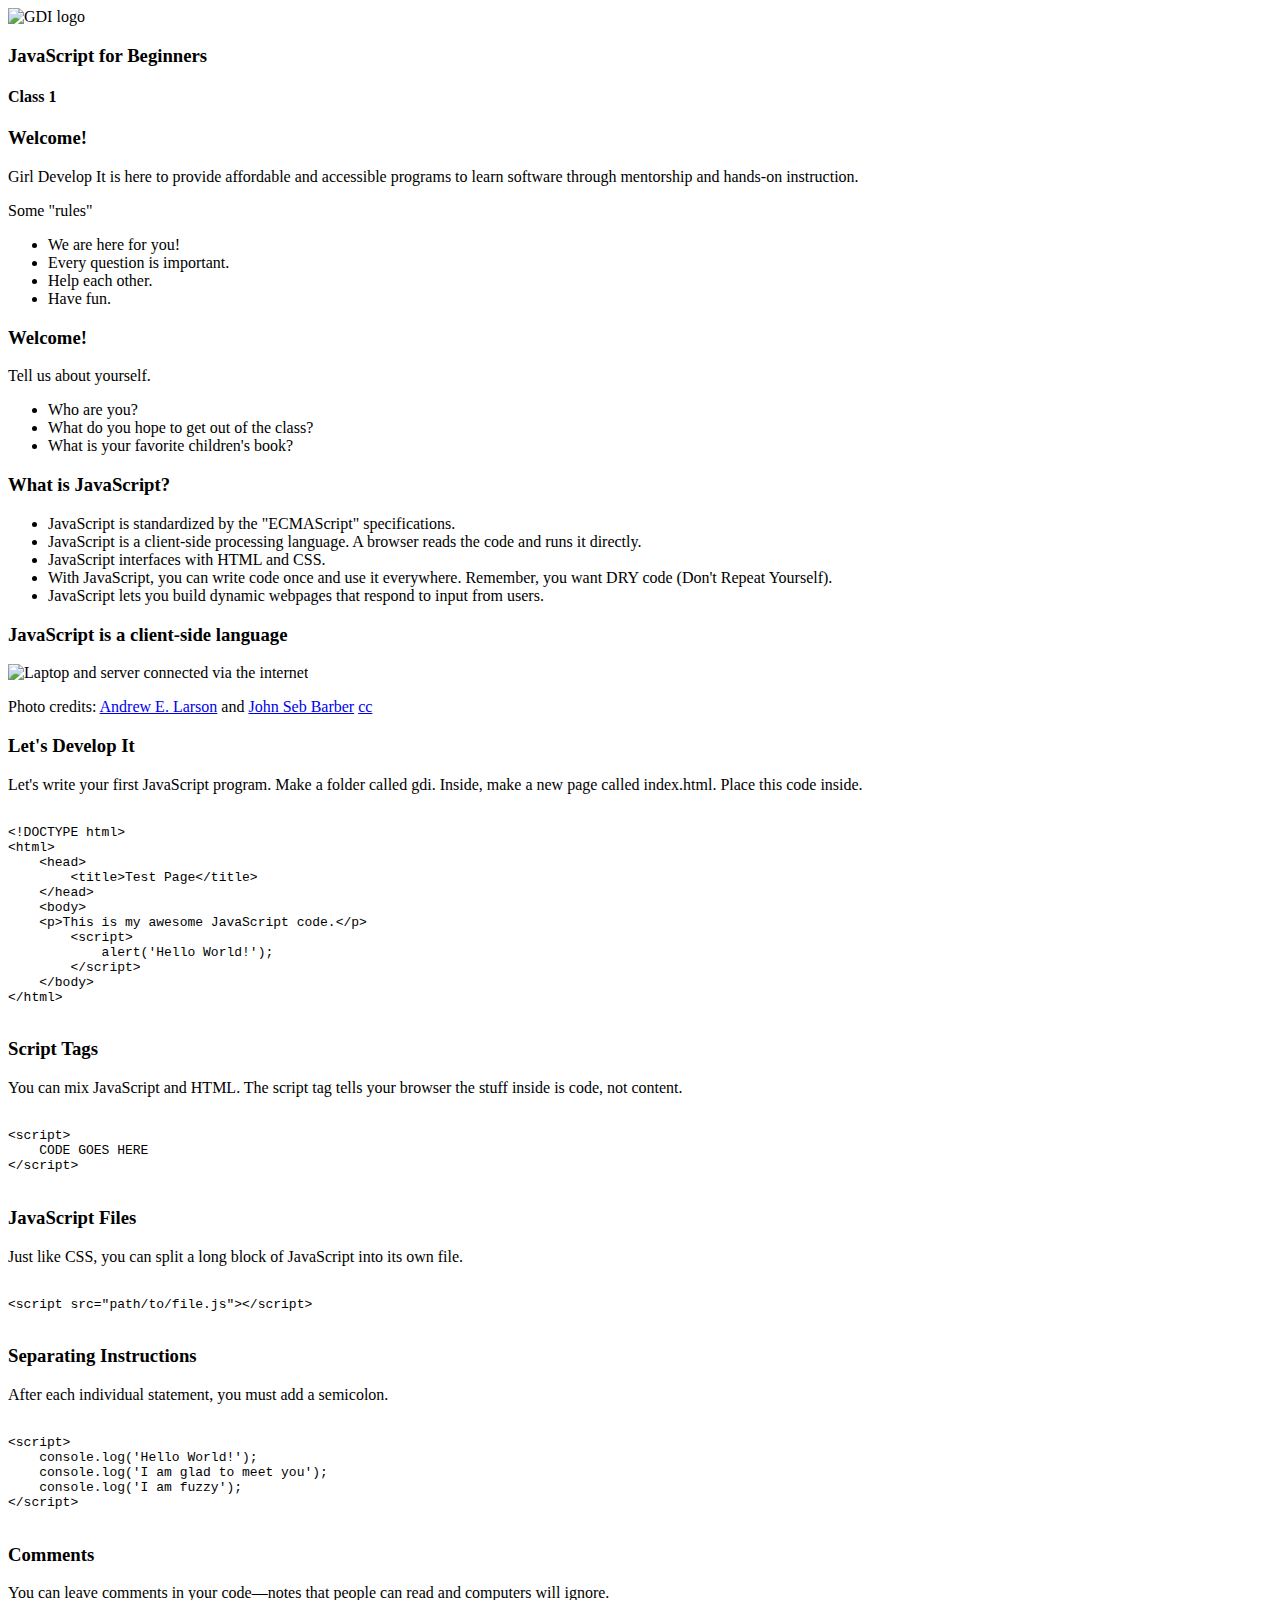
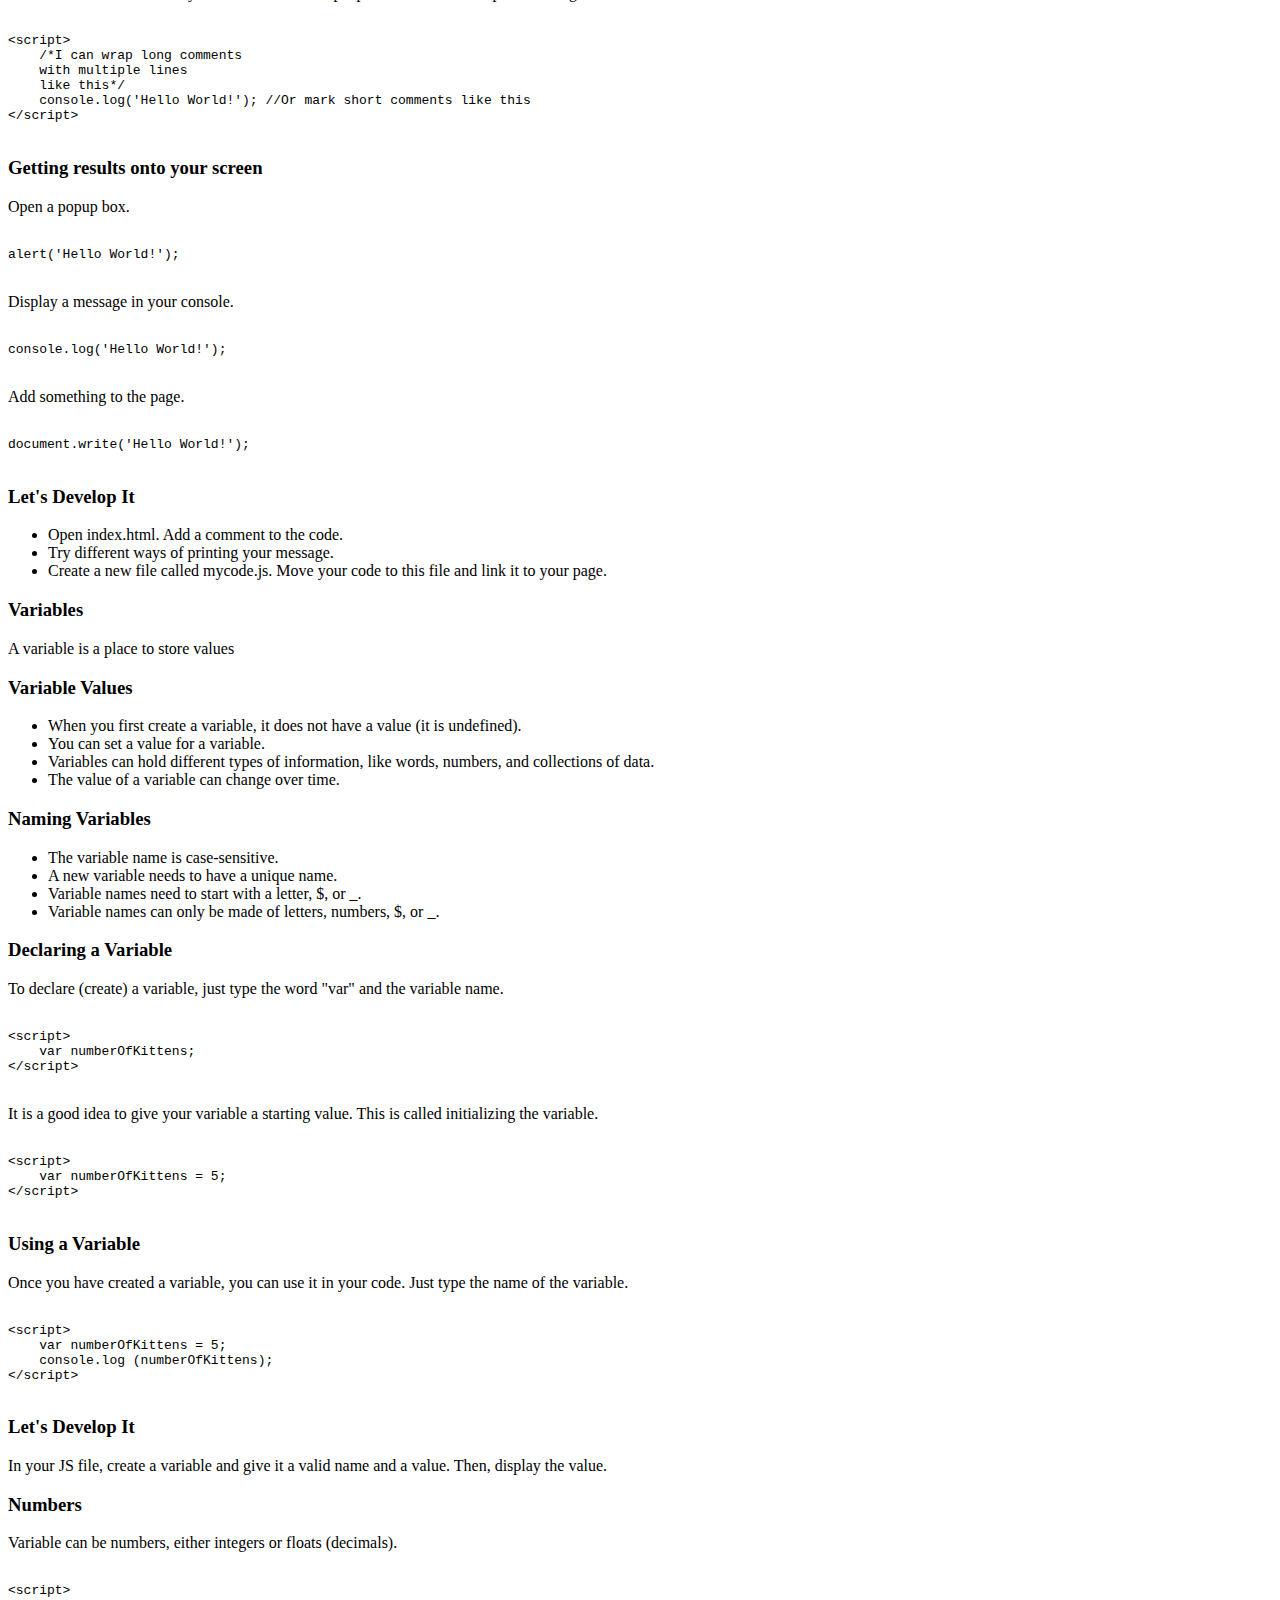
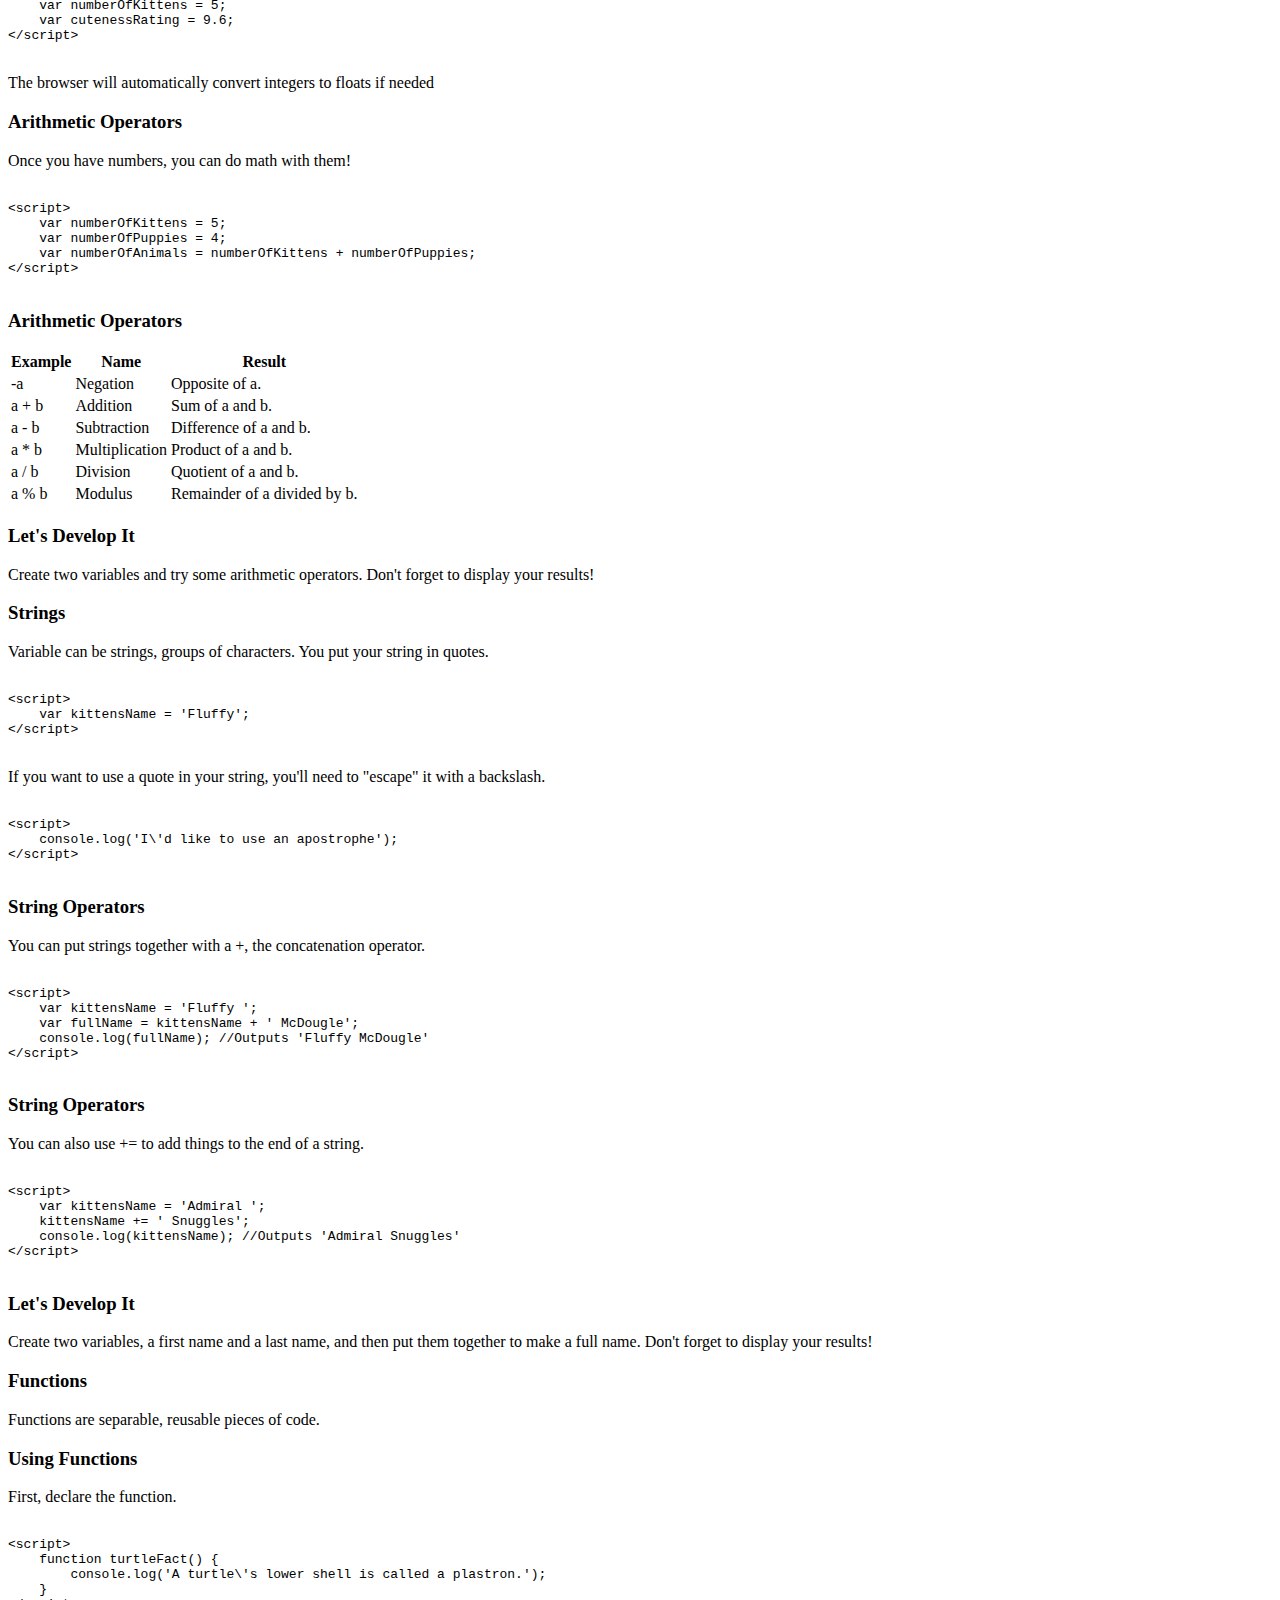
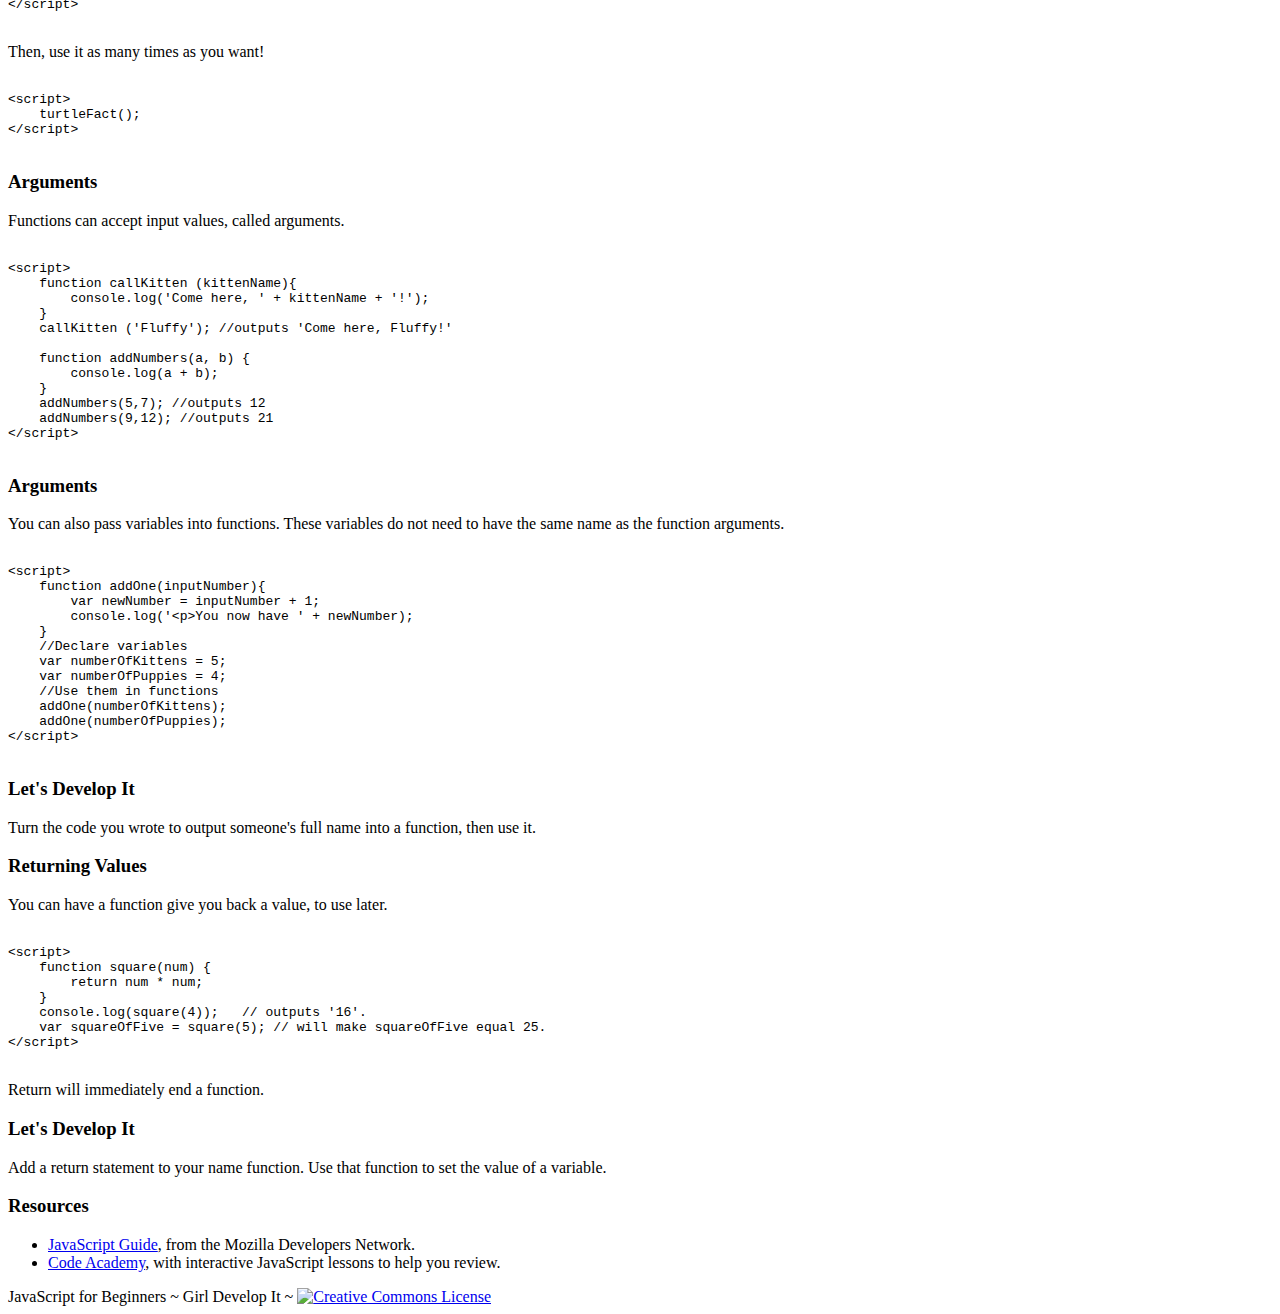
==== class1.html @ 1379e07a "Fix path reference to html5shiv.js" ====
<!doctype html>
<html lang="en">

	<head>
		<meta charset="utf-8">

		<title>Class 1 ~ JavaScript for Beginners ~ Girl Develop It</title>

		<meta name="description" content="This is an introduction to JavaScript curriculum, developed by Sylvia Richardson for the Raleigh/Durham chapter.

        The course is meant to be taught in 4 two-hour sections. Each of the slides and practice files are customizable according to the needs of a given class or audience.">
		<meta name="author" content="Girl Develop It">

		<meta name="apple-mobile-web-app-capable" content="yes" />
		<meta name="apple-mobile-web-app-status-bar-style" content="black-translucent" />

		<link rel="stylesheet" href="reveal/css/reveal.css">
		<link rel="stylesheet" href="reveal/css/theme/gdisunny.css" id="theme">
		<link rel="stylesheet" href="css/custom.css">

		<!-- For syntax highlighting -->
        <!-- light editor--><link rel="stylesheet" href="reveal/lib/css/light.css">
        <!-- dark editor<link rel="stylesheet" href="reveal/lib/css/dark.css">-->

		<!-- If use the PDF print sheet so students can print slides-->
		
		<link rel="stylesheet" href="reveal/css/print/pdf.css" type="text/css" media="print">

		<!--[if lt IE 9]>
		<script src="reveal/lib/js/html5shiv.js"></script>
		<![endif]-->
	</head>

	<body>

		<div class="reveal">
		<!-- Any section element inside of this container is displayed as a slide -->
		<div class="slides">
        <!-- Opening slide -->
            <section>
                <img src="images/gdi_logo_badge.png" alt="GDI logo">
                <h3>JavaScript for Beginners</h3>
                <h4>Class 1</h4>
            </section>
                
        
            <section>
              <h3>Welcome!</h3>
              <div class = "left-align">
              <p>Girl Develop It is here to provide affordable and accessible programs to learn software through mentorship and hands-on instruction.</p>
              <p class ="green">Some "rules"</p>
              <ul>
                <li>We are here for you!</li>
                <li>Every question is important.</li>
                <li>Help each other.</li>
                <li>Have fun.</li>
              </ul>
              </div>
            </section>
            
            <section>
              <h3>Welcome!</h3>
              <div class = "left-align">
              <p class = "blue">Tell us about yourself.</p>
              <ul>
                <li>Who are you?</li>
                <li>What do you hope to get out of the class?</li>
                <li>What is your favorite children's book?</li>
              </ul>
              </div>
            </section>
        
            <section>
                <h3>What is JavaScript?</h3>
                <ul>
                    <li>JavaScript is standardized by the "ECMAScript" specifications.</li>
                    <li>JavaScript is a client-side processing language. A browser reads the code and runs it directly.</li>
                    <li>JavaScript interfaces with HTML and CSS.</li>
                    <li>With JavaScript, you can write code once and use it everywhere. Remember, you want DRY code (Don't Repeat Yourself).</li>
                    <li>JavaScript lets you build dynamic webpages that respond to input from users.</li>
                </ul>
            </section>
            <section>
                <h3>JavaScript is a client-side language</h3>
                <img src="images/client-server.jpg" alt="Laptop and server connected via the internet"/>
				<p class="credit">Photo credits: <a href="http://www.flickr.com/photos/papalars/5210226441/" target="_blank">Andrew E. Larson</a> and <a href="http://www.flickr.com/photos/johnseb/3425464/" target="_blank">John Seb Barber</a> <a href="http://creativecommons.org/licenses/by-nc/2.0/" target="_blank">cc</a></p>
            </section>
            <section>
                <h3>Let's Develop It</h3>
                <p>Let's write your first JavaScript program. Make a folder called gdi. Inside, make a new page called index.html. Place this code inside.</p>
                <pre><code>
&lt;!DOCTYPE html&gt;
&lt;html&gt;
    &lt;head&gt;
        &lt;title&gt;Test Page&lt;/title&gt;
    &lt;/head&gt;
    &lt;body&gt;
    &lt;p&gt;This is my awesome JavaScript code.&lt;/p&gt;
        &lt;script&gt;
            alert('Hello World!');
        &lt;/script&gt;
    &lt;/body&gt;
&lt;/html&gt;
				</code></pre>
            </section>
       
            <section>
                <h3>Script Tags</h3>
                <p>You can mix JavaScript and HTML. The script tag tells your browser the stuff inside is code, not content.</p>
                <pre><code>
&lt;script&gt;
    CODE GOES HERE
&lt;/script&gt;
				</code></pre>
            </section>
            <section>
                <h3>JavaScript Files</h3>
                <p>Just like CSS, you can split a long block of JavaScript into its own file. </p>
                <pre><code>
&lt;script src="path/to/file.js"&gt;&lt;/script&gt;
				</code></pre>
            </section>
            <section>
                <h3>Separating Instructions</h3>
                <p>After each individual statement, you must add a semicolon.</p>
                <pre><code>
&lt;script&gt;
    console.log('Hello World!');
    console.log('I am glad to meet you');
    console.log('I am fuzzy');
&lt;/script&gt;
				</code></pre>
            </section>
            <section>
                <h3>Comments</h3>
                <p>You can leave comments in your code&mdash;notes that people can read and computers will ignore.</p>
                <pre><code>
&lt;script&gt;
    /*I can wrap long comments 
    with multiple lines 
    like this*/
    console.log('Hello World!'); //Or mark short comments like this
&lt;/script&gt;
				</code></pre>
            </section>
            <section>
                <h3>Getting results onto your screen</h3>
                <p>Open a popup box.</p>
                <pre><code>
alert('Hello World!');
				</code></pre>
                <p>Display a message in your console.</p>
                <pre><code>
console.log('Hello World!');
				</code></pre>
                <p>Add something to the page.</p>
                <pre><code>
document.write('Hello World!');
				</code></pre>
            </section>
            <section>
                <h3>Let's Develop It</h3>
                <ul>
                    <li>Open index.html. Add a comment to the code.</li>
                    <li>Try different ways of printing your message.</li>
                    <li>Create a new file called mycode.js. Move your code to this file and link it to your page.</li>
                </ul>
            </section>
       
            <section>
				<h3>Variables</h3>
                <p>A variable is a place to store values</p>			
			</section>
            <section>
				<h3>Variable Values</h3>
                <ul>
                    <li>When you first create a variable, it does not have a value (it is undefined).</li>
                    <li>You can set a value for a variable.</li>
                    <li>Variables can hold different types of information, like words, numbers, and collections of data.</li>
                    <li>The value of a variable can change over time.</li>
                </ul>
			</section>
            <section>
				<h3>Naming Variables</h3>
                <ul>
                    <li>The variable name is case-sensitive.</li>
                    <li>A new variable needs to have a unique name.</li>
                    <li>Variable names need to start with a letter, $, or _.</li>
                    <li>Variable names can only be made of letters, numbers, $, or _.</li>
                </ul>
			</section>
            <section>
				<h3>Declaring a Variable</h3>
                <p>To declare (create) a variable, just type the word "var" and the variable name.</p>
                <pre><code>
&lt;script&gt;
    var numberOfKittens;
&lt;/script&gt;
				</code></pre>
                <p>It is a good idea to give your variable a starting value. This is called initializing the variable.</p>
                <pre><code>
&lt;script&gt;
    var numberOfKittens = 5;
&lt;/script&gt;
				</code></pre> 
			</section>
            <section>
				<h3>Using a Variable</h3>
                <p>Once you have created a variable, you can use it in your code. Just type the name of the variable.</p>
                <pre><code>
&lt;script&gt;
    var numberOfKittens = 5;
    console.log (numberOfKittens);
&lt;/script&gt;
				</code></pre>
			</section>
            <section>
				<h3>Let's Develop It</h3>
                <p>In your JS file, create a variable and give it a valid name and a value. Then, display the value.</p> 
			</section>
       
            
            <section>
				<h3>Numbers</h3>
                <p>Variable can be numbers, either integers or floats (decimals).</p>
                <pre><code>
&lt;script&gt;
    var numberOfKittens = 5;
    var cutenessRating = 9.6;
&lt;/script&gt;
				</code></pre>
                <p>The browser will automatically convert integers to floats if needed</p>
			</section>
            
            <section>
				<h3>Arithmetic Operators</h3>
                <p>Once you have numbers, you can do math with them!</p>
                <pre><code>
&lt;script&gt;
    var numberOfKittens = 5;
    var numberOfPuppies = 4;
    var numberOfAnimals = numberOfKittens + numberOfPuppies;
&lt;/script&gt;
				</code></pre>
			</section>
            <section>
				<h3>Arithmetic Operators</h3>
                <table>                
                    <thead>
                      <tr>
                       <th>Example</th>
                       <th>Name</th>
                       <th>Result</th>
                      </tr>
                    </thead>
                    <tbody>
                      <tr>
                       <td>-a</td>
                       <td>Negation</td>
                       <td>Opposite of a.</td>
                      </tr>
                      <tr>
                       <td>a + b</td>
                       <td>Addition</td>
                       <td>Sum of a and b.</td>
                      </tr>
                      <tr>
                       <td>a - b</td>
                       <td>Subtraction</td>
                       <td>Difference of a and b.</td>
                      </tr>
                      <tr>
                       <td>a * b</td>
                       <td>Multiplication</td>
                       <td>Product of a and b.</td>
                      </tr>
                      <tr>
                       <td>a / b</td>
                       <td>Division</td>
                       <td>Quotient of a and b.</td>
                      </tr>
                      <tr>
                       <td>a % b</td>
                       <td>Modulus</td>
                       <td>Remainder of a divided by b.</td>
                      </tr>
                    </tbody>                
                </table>
			</section>
            <section>
				<h3>Let's Develop It</h3>
                <p>Create two variables and try some arithmetic operators. Don't forget to display your results!</p> 
			</section>
      
            <section>
                <h3>Strings</h3>
                <p>Variable can be strings, groups of characters. You put your string in quotes.</p>
                <pre><code>
&lt;script&gt;
    var kittensName = 'Fluffy';
&lt;/script&gt;
				</code></pre>
                <p>If you want to use a quote in your string, you'll need to "escape" it with a backslash.</p>
                <pre><code>
&lt;script&gt;
    console.log('I\'d like to use an apostrophe');
&lt;/script&gt;
				</code></pre>                
            </section>

            <section>
                <h3>String Operators</h3>
                <p>You can put strings together with a +, the concatenation operator.</p>
                <pre><code>
&lt;script&gt;
    var kittensName = 'Fluffy ';
    var fullName = kittensName + ' McDougle';
    console.log(fullName); //Outputs 'Fluffy McDougle'
&lt;/script&gt;
				</code></pre>
            </section>
            <section>
                <h3>String Operators</h3>
                <p>You can also use += to add things to the end of a string.</p>
                <pre><code>
&lt;script&gt;
    var kittensName = 'Admiral ';
    kittensName += ' Snuggles';
    console.log(kittensName); //Outputs 'Admiral Snuggles'
&lt;/script&gt;
				</code></pre>
            </section>

            <section>
				<h3>Let's Develop It</h3>
                <p>Create two variables, a first name and a last name, and then put them together to make a full name. Don't forget to display your results!</p> 
			</section>

            <section>
                <h3>Functions</h3>
                <p>Functions are separable, reusable pieces of code. 
    
            </section>
            <section>
                <h3>Using Functions</h3>
                <p>First, declare the function.</p>
                <pre><code>
&lt;script&gt;
    function turtleFact() {
        console.log('A turtle\'s lower shell is called a plastron.');
    }
&lt;/script&gt;
				</code></pre>
                <p>Then, use it as many times as you want!</p>
                <pre><code>
&lt;script&gt;
    turtleFact();
&lt;/script&gt;
				</code></pre>                
            </section>
            <section>
                <h3>Arguments</h3>
                <p>Functions can accept input values, called arguments.</p>
                <pre><code>
&lt;script&gt;
    function callKitten (kittenName){
        console.log('Come here, ' + kittenName + '!');
    }
    callKitten ('Fluffy'); //outputs 'Come here, Fluffy!'
    
    function addNumbers(a, b) {
        console.log(a + b);
    }
    addNumbers(5,7); //outputs 12
    addNumbers(9,12); //outputs 21
&lt;/script&gt;
				</code></pre>             
            </section>
            <section>
                <h3>Arguments</h3>
                <p>You can also pass variables into functions. These variables do not need to have the same name as the function arguments.</p>
                <pre><code>
&lt;script&gt;
    function addOne(inputNumber){
        var newNumber = inputNumber + 1;
        console.log('&lt;p&gt;You now have ' + newNumber);
    }
    //Declare variables
    var numberOfKittens = 5;
    var numberOfPuppies = 4;
    //Use them in functions
    addOne(numberOfKittens);
    addOne(numberOfPuppies);    
&lt;/script&gt;
				</code></pre>             
            </section>
            <section>
				<h3>Let's Develop It</h3>
                <p>Turn the code you wrote to output someone's full name into a function, then use it.</p> 
			</section>
            <section>
                <h3>Returning Values</h3>
                <p>You can have a function give you back a value, to use later.</p>
                <pre><code>
&lt;script&gt;
    function square(num) {
        return num * num;
    }
    console.log(square(4));   // outputs '16'.
    var squareOfFive = square(5); // will make squareOfFive equal 25.
&lt;/script&gt;
				</code></pre>
                <p>Return will immediately end a function.</p>
            </section>
            <section>
				<h3>Let's Develop It</h3>
                <p>Add a return statement to your name function. Use that function to set the value of a variable.</p> 
			</section>
			
			<section>
				<h3>Resources</h3>
					<ul>
						<li><a href="https://developer.mozilla.org/en-US/docs/Web/JavaScript/Guide" target="_blank">JavaScript Guide</a>, from the Mozilla Developers Network.</li>
						<li><a href="http://www.codecademy.com/tracks/javascript" target="_blank">Code Academy</a>, with interactive JavaScript lessons to help you review.</li>
					</ul>
			</section>

 
			</div><!-- Close .slides -->
  		<footer>
        <div class="copyright">
          JavaScript for Beginners ~ Girl Develop It ~
          <a rel="license" href="http://creativecommons.org/licenses/by-nc/3.0/deed.en_US"><img alt="Creative Commons License" style="border-width:0" src="http://i.creativecommons.org/l/by-nc/3.0/80x15.png" /></a>
        </div><!-- Close .copyright -->
      </footer>
    </div><!-- Close .reveal -->


		<script src="reveal/lib/js/head.min.js"></script>
		<script src="reveal/js/reveal.min.js"></script>

		<script>

			// Full list of configuration options available here:
			// https://github.com/hakimel/reveal.js#configuration
			Reveal.initialize({
				controls: true,
				progress: true,
				history: true,
                touch: true,

				theme: Reveal.getQueryHash().theme, // available themes are in /css/theme
				transition: Reveal.getQueryHash().transition || 'linear', // default/cube/page/concave/zoom/linear/none

				// Optional libraries used to extend on reveal.js
				dependencies: [
					{ src: 'reveal/lib/js/classList.js', condition: function() { return !document.body.classList; } },
					{ src: 'reveal/plugin/markdown/showdown.js', condition: function() { return !!document.querySelector( '[data-markdown]' ); } },
					{ src: 'reveal/plugin/markdown/markdown.js', condition: function() { return !!document.querySelector( '[data-markdown]' ); } },
					{ src: 'reveal/plugin/highlight/highlight.js', async: true, callback: function() { hljs.initHighlightingOnLoad(); } },
					{ src: 'reveal/plugin/zoom-js/zoom.js', async: true, condition: function() { return !!document.body.classList; } },
					{ src: 'reveal/plugin/notes/notes.js', async: true, condition: function() { return !!document.body.classList; } }
				]
			});

		</script>

	</body>
</html>
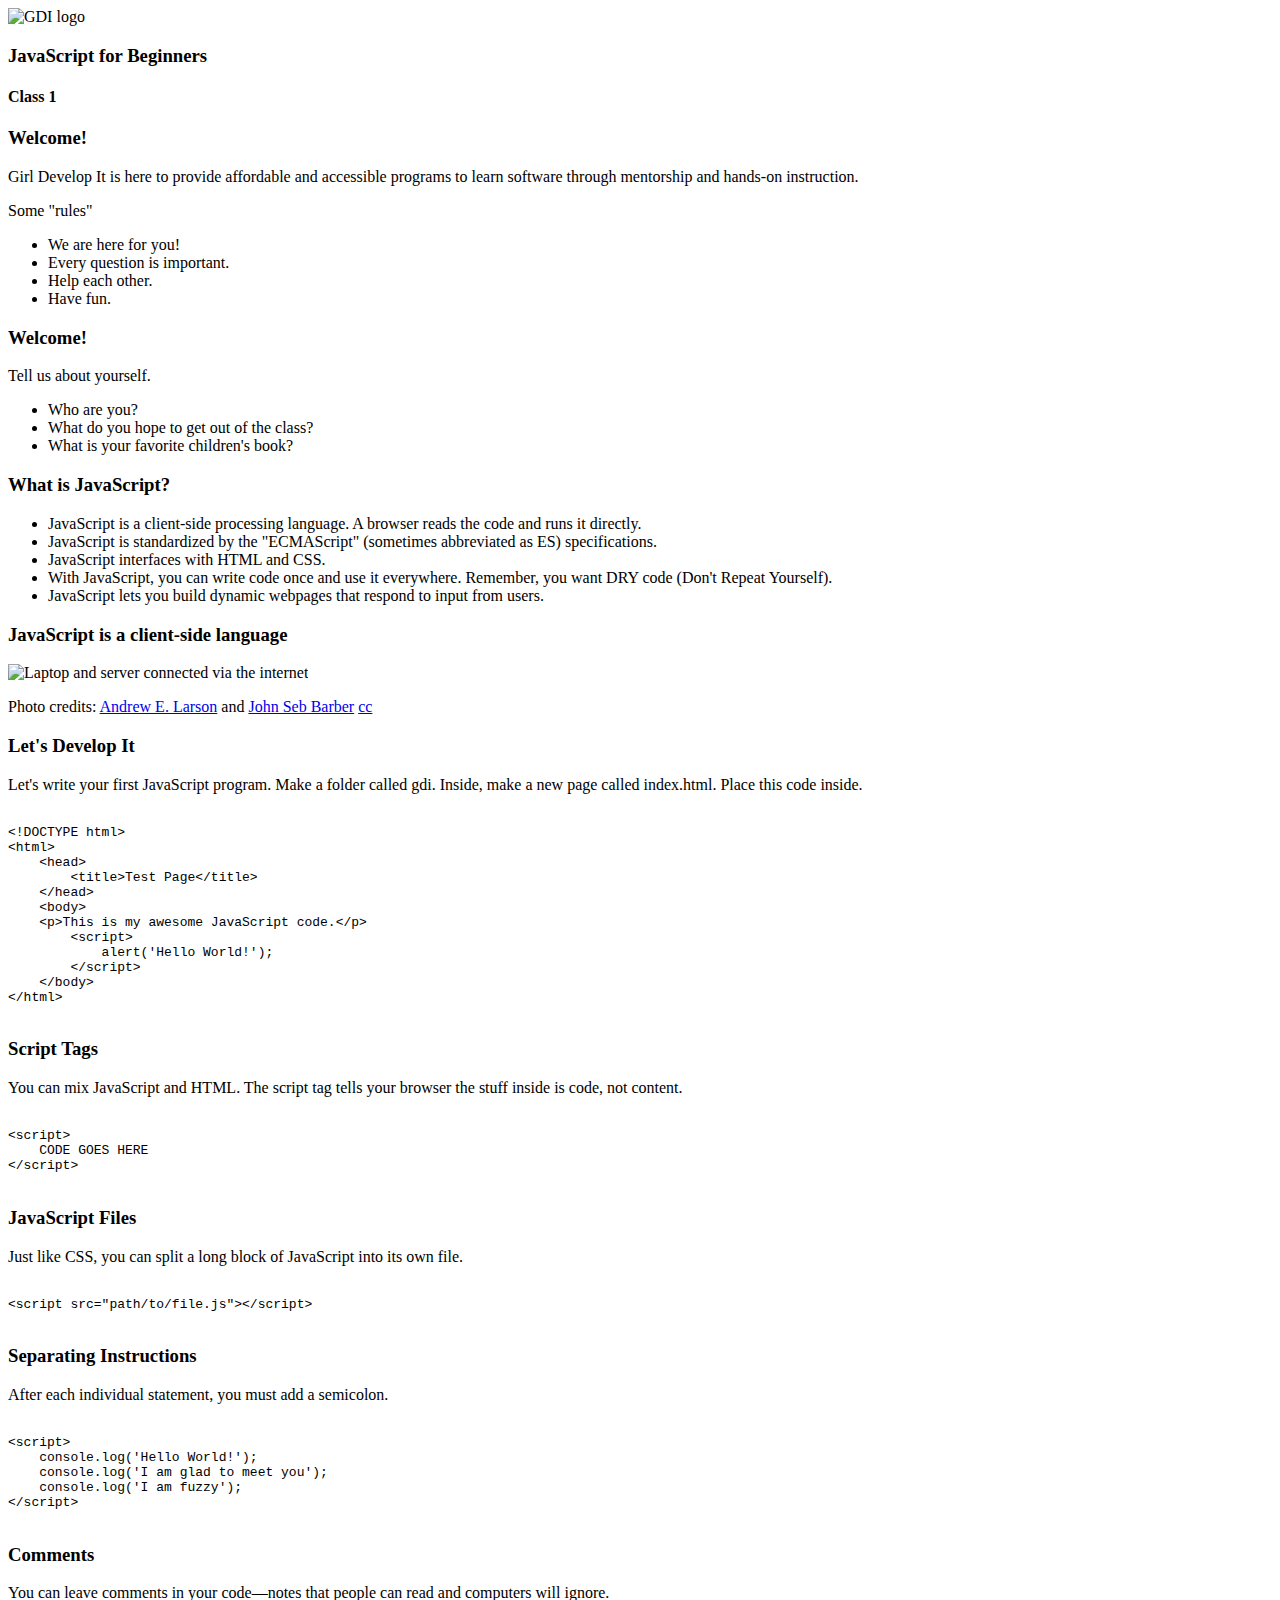
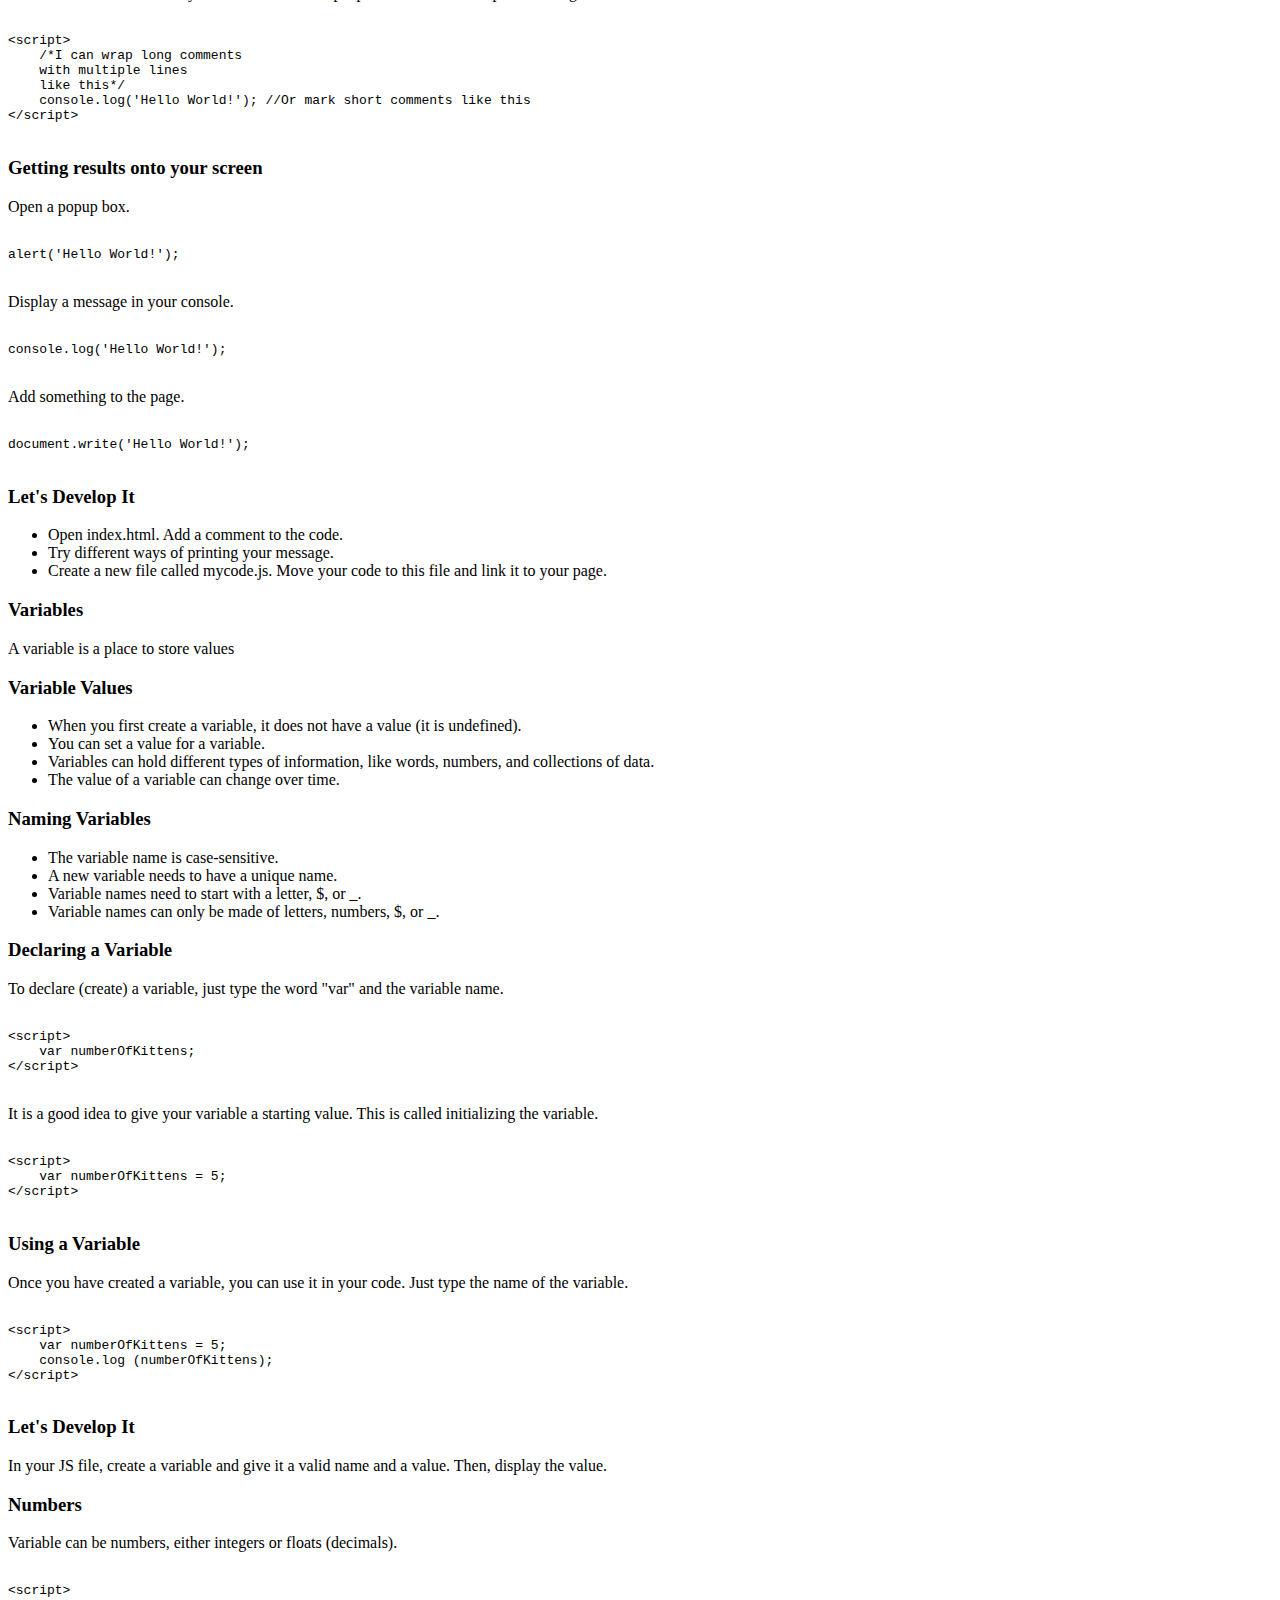
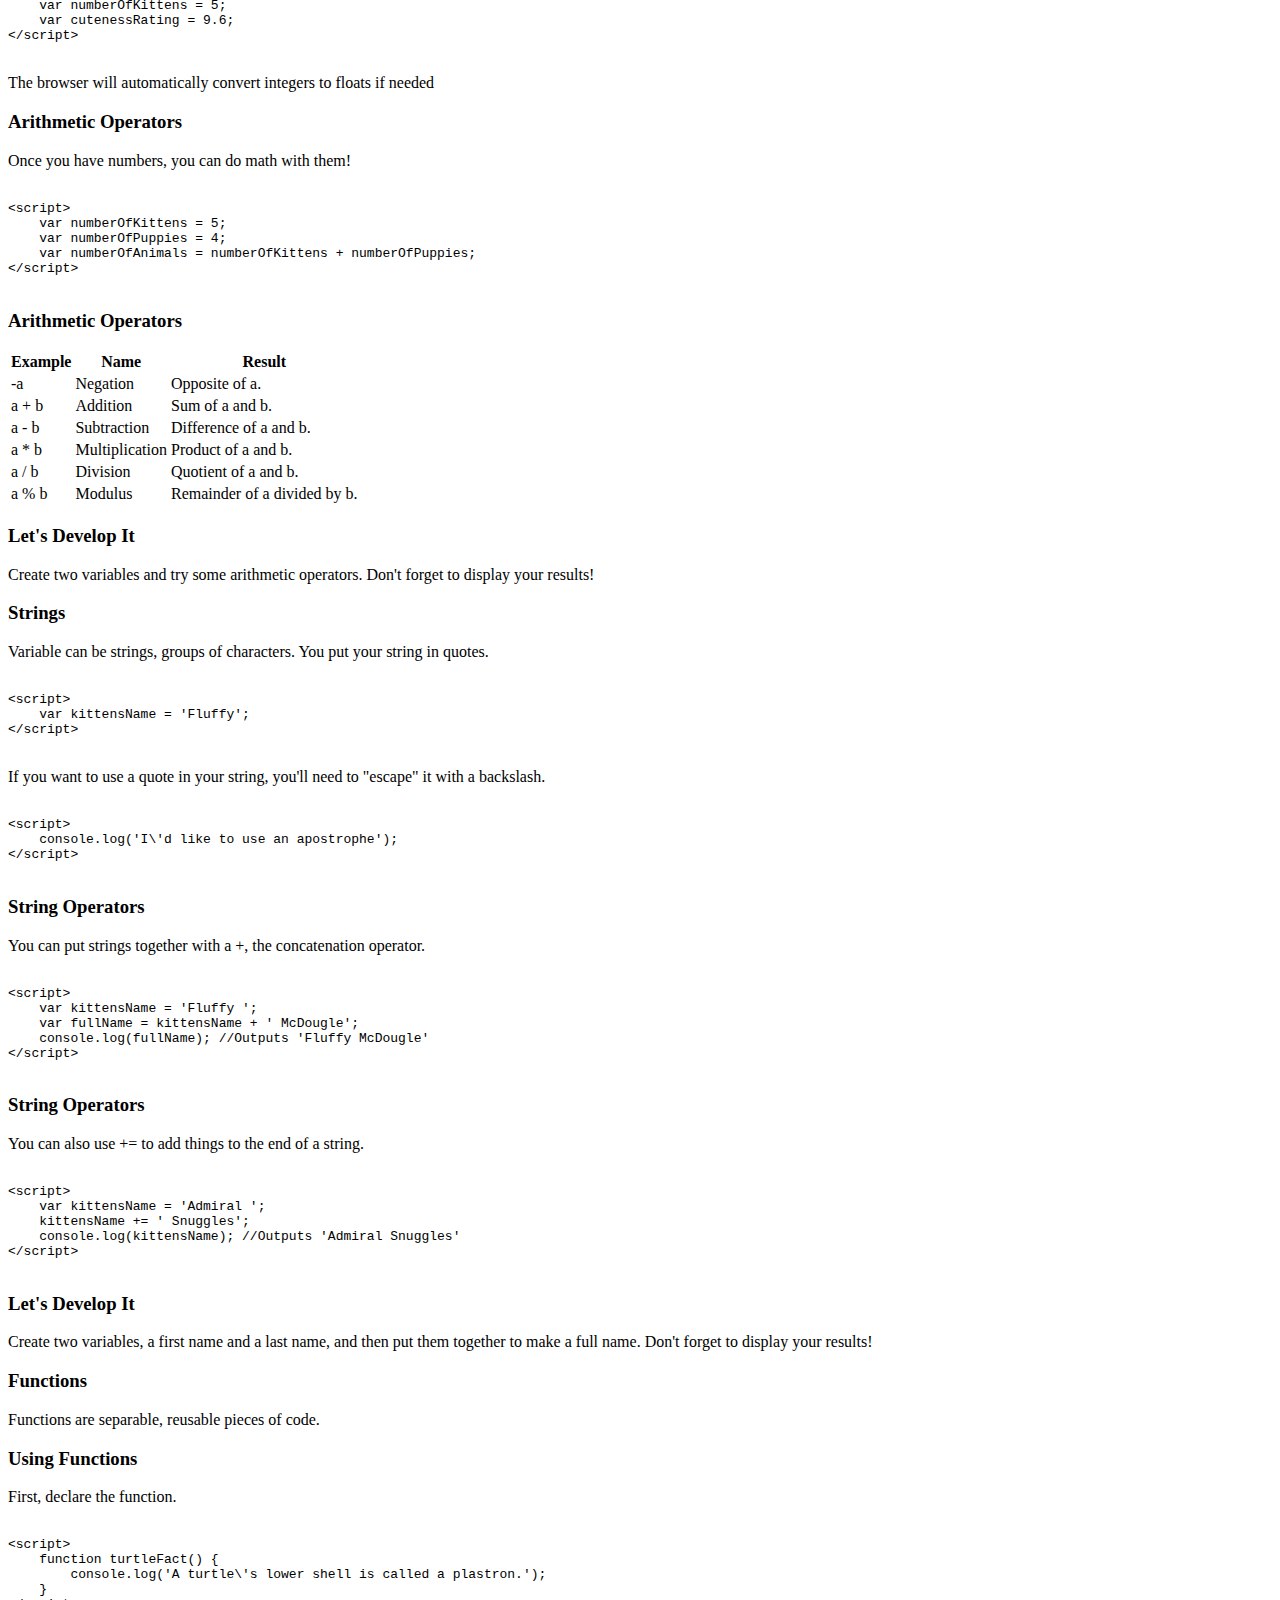
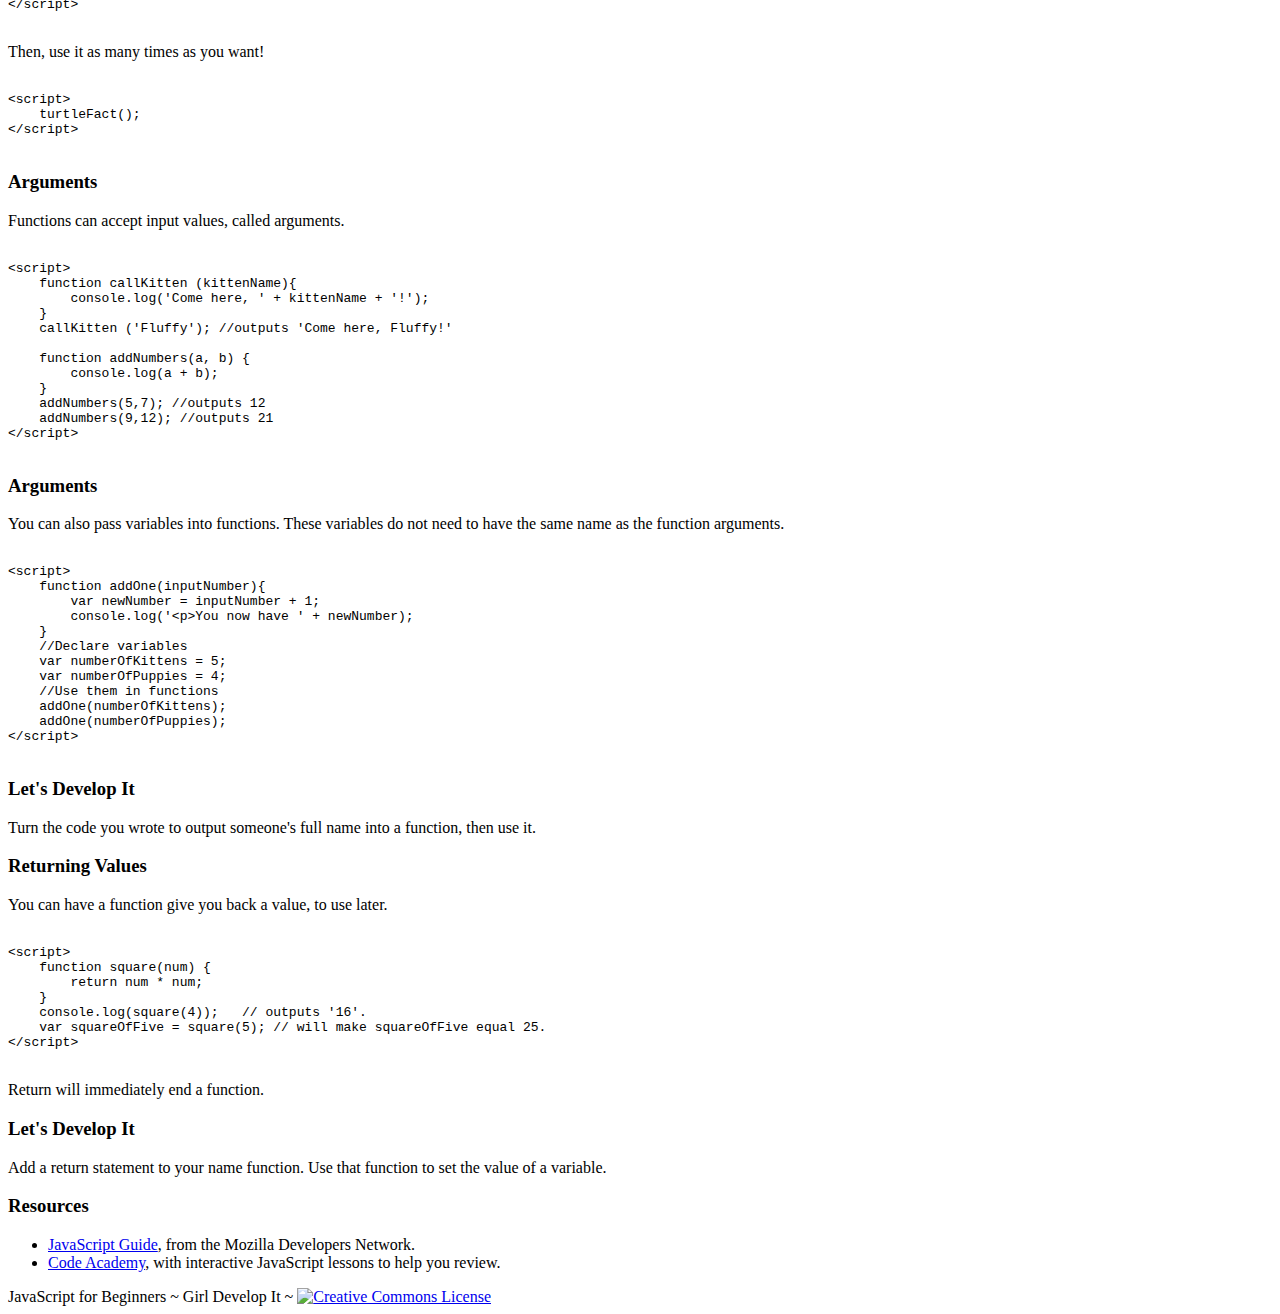
==== commit 6f220b0f: "Note on ES abbreviation." ====
--- a/class1.html
+++ b/class1.html
@@ -73,8 +73,8 @@
             <section>
                 <h3>What is JavaScript?</h3>
                 <ul>
-                    <li>JavaScript is standardized by the "ECMAScript" specifications.</li>
                     <li>JavaScript is a client-side processing language. A browser reads the code and runs it directly.</li>
+                    <li>JavaScript is standardized by the "ECMAScript" (sometimes abbreviated as ES) specifications.</li>
                     <li>JavaScript interfaces with HTML and CSS.</li>
                     <li>With JavaScript, you can write code once and use it everywhere. Remember, you want DRY code (Don't Repeat Yourself).</li>
                     <li>JavaScript lets you build dynamic webpages that respond to input from users.</li>
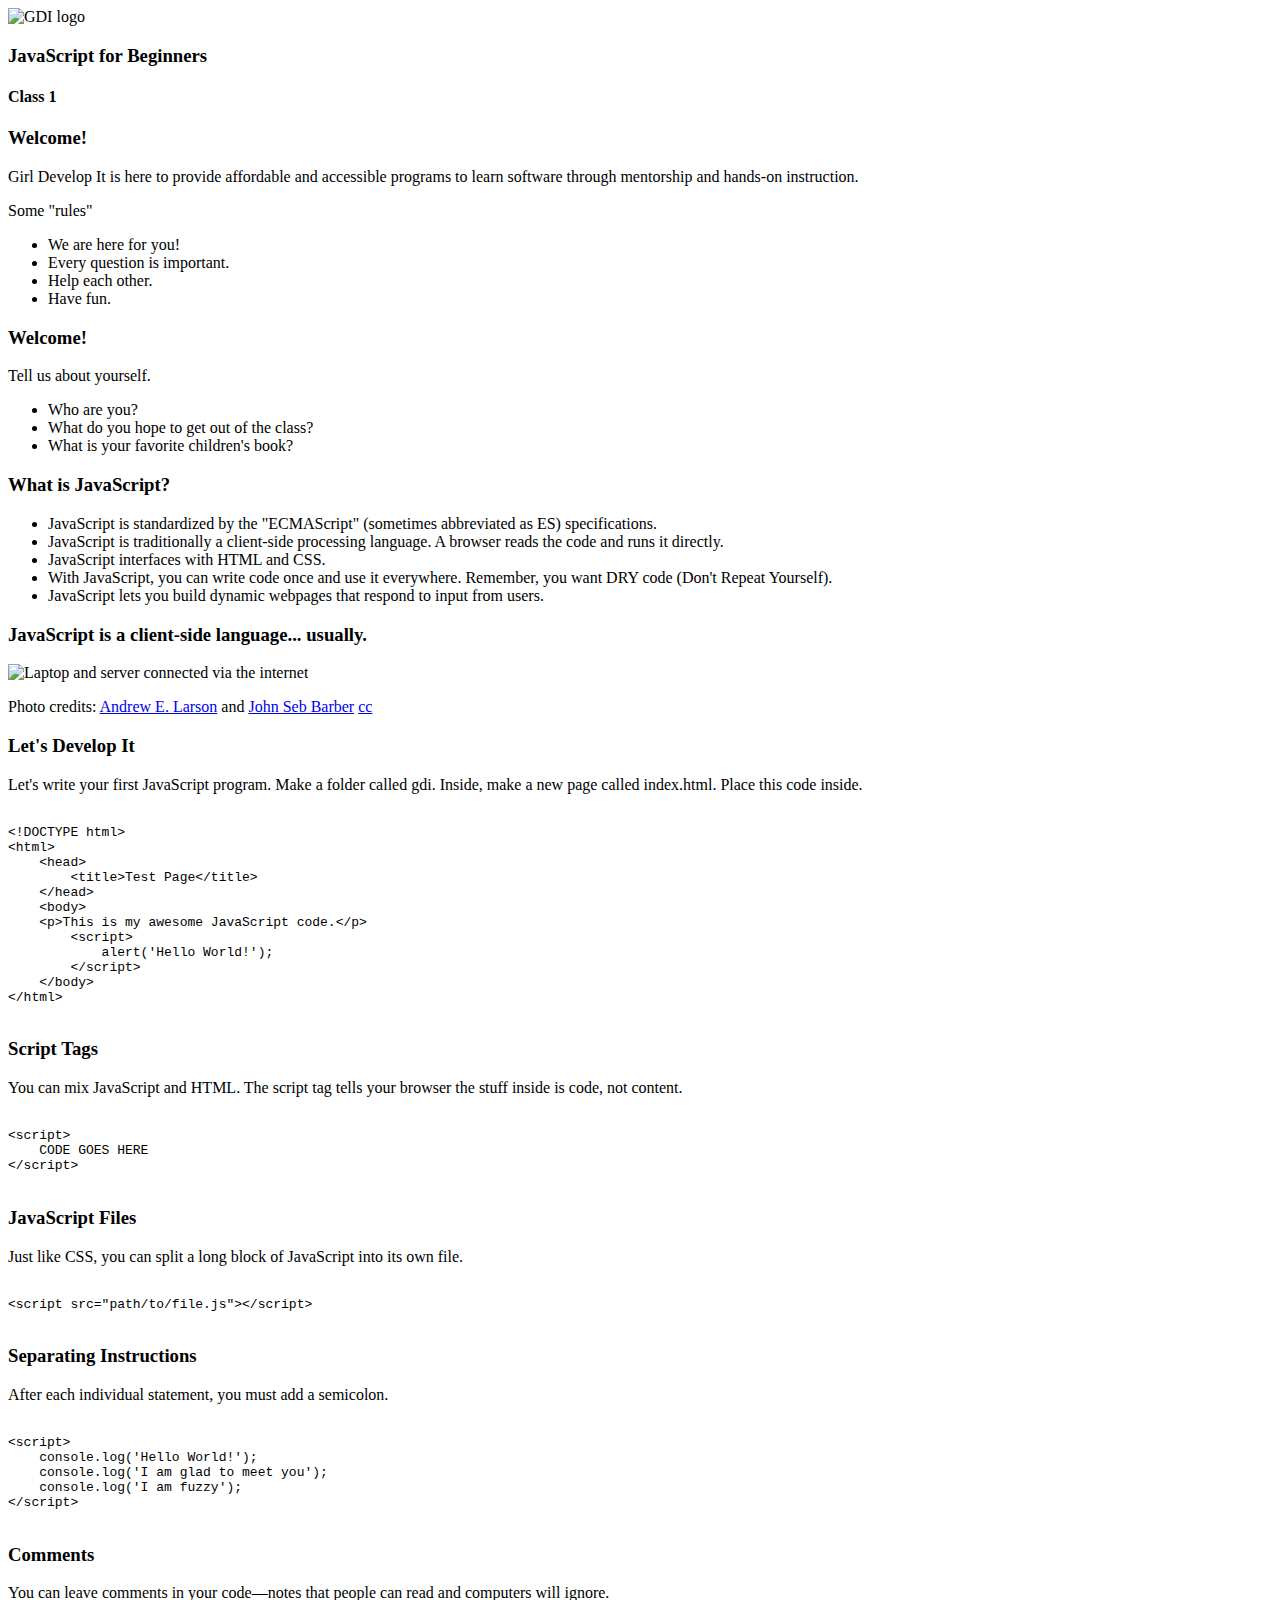
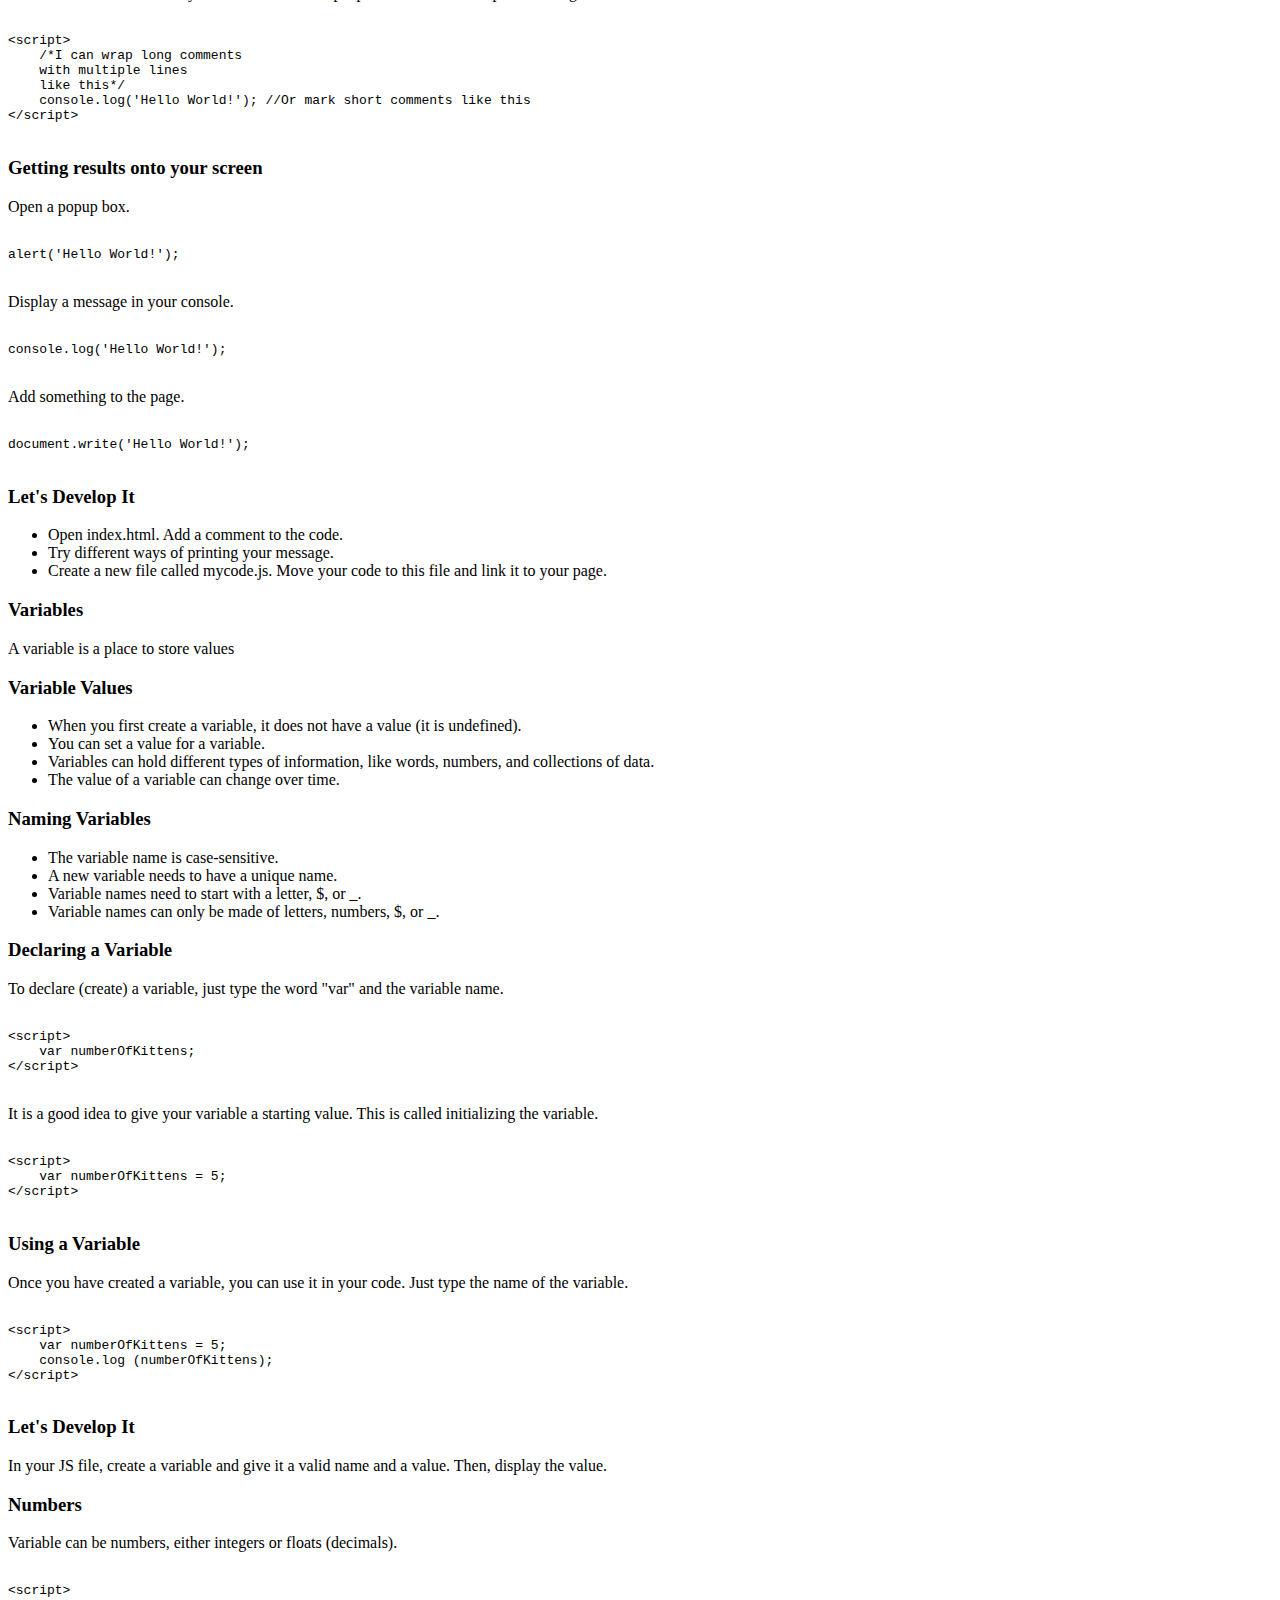
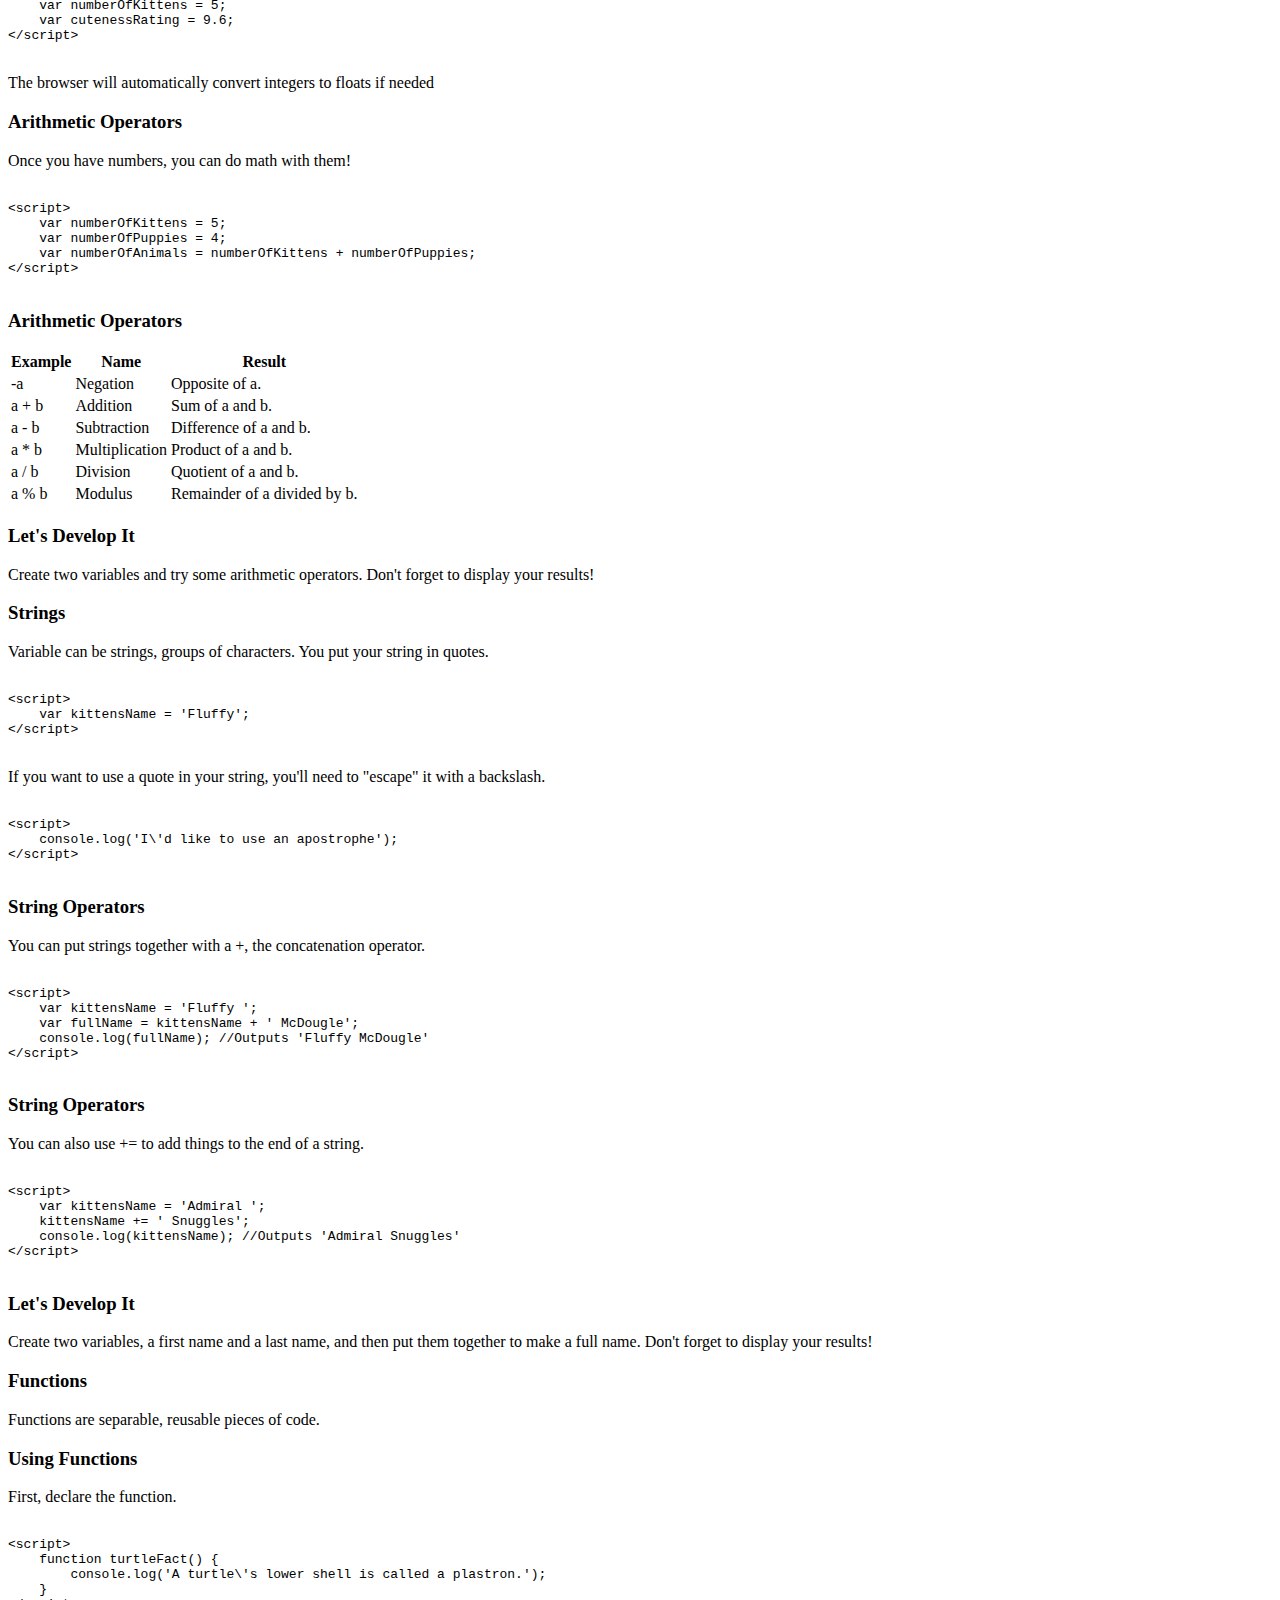
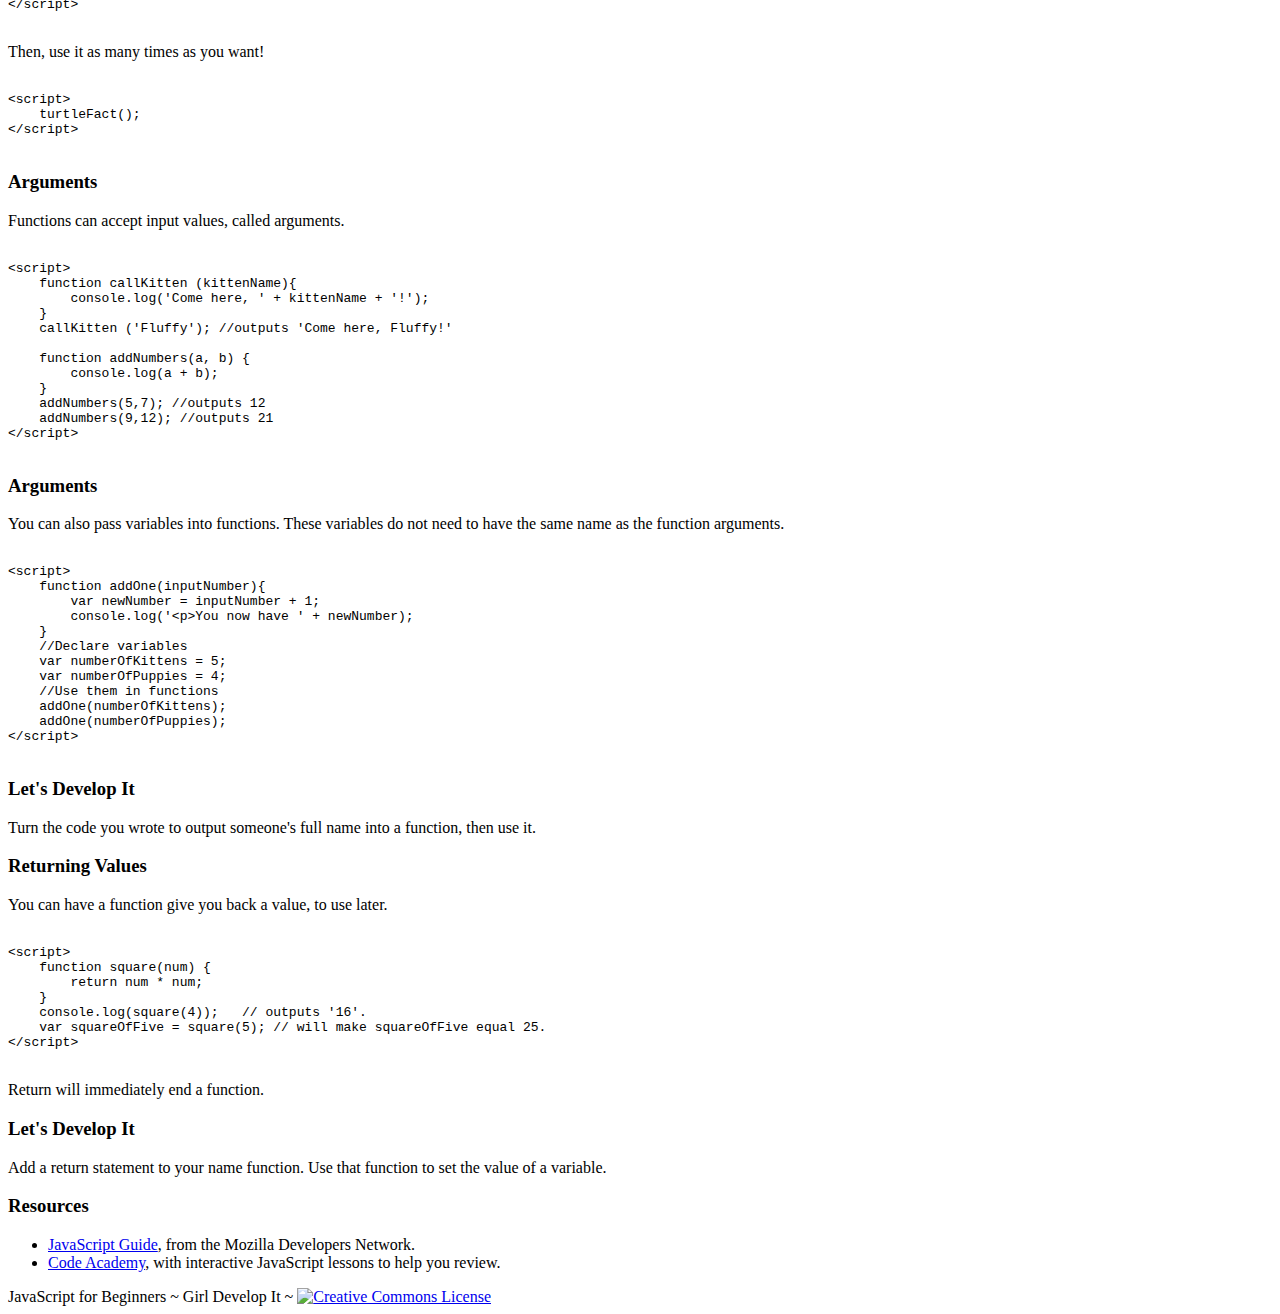
==== commit 335842e5: "Can't avoid Node.js here." ====
--- a/class1.html
+++ b/class1.html
@@ -73,15 +73,15 @@
             <section>
                 <h3>What is JavaScript?</h3>
                 <ul>
-                    <li>JavaScript is a client-side processing language. A browser reads the code and runs it directly.</li>
                     <li>JavaScript is standardized by the "ECMAScript" (sometimes abbreviated as ES) specifications.</li>
+                    <li>JavaScript is traditionally a client-side processing language. A browser reads the code and runs it directly.</li>
                     <li>JavaScript interfaces with HTML and CSS.</li>
                     <li>With JavaScript, you can write code once and use it everywhere. Remember, you want DRY code (Don't Repeat Yourself).</li>
                     <li>JavaScript lets you build dynamic webpages that respond to input from users.</li>
                 </ul>
             </section>
             <section>
-                <h3>JavaScript is a client-side language</h3>
+                <h3>JavaScript is a client-side language... usually.</h3>
                 <img src="images/client-server.jpg" alt="Laptop and server connected via the internet"/>
 				<p class="credit">Photo credits: <a href="http://www.flickr.com/photos/papalars/5210226441/" target="_blank">Andrew E. Larson</a> and <a href="http://www.flickr.com/photos/johnseb/3425464/" target="_blank">John Seb Barber</a> <a href="http://creativecommons.org/licenses/by-nc/2.0/" target="_blank">cc</a></p>
             </section>
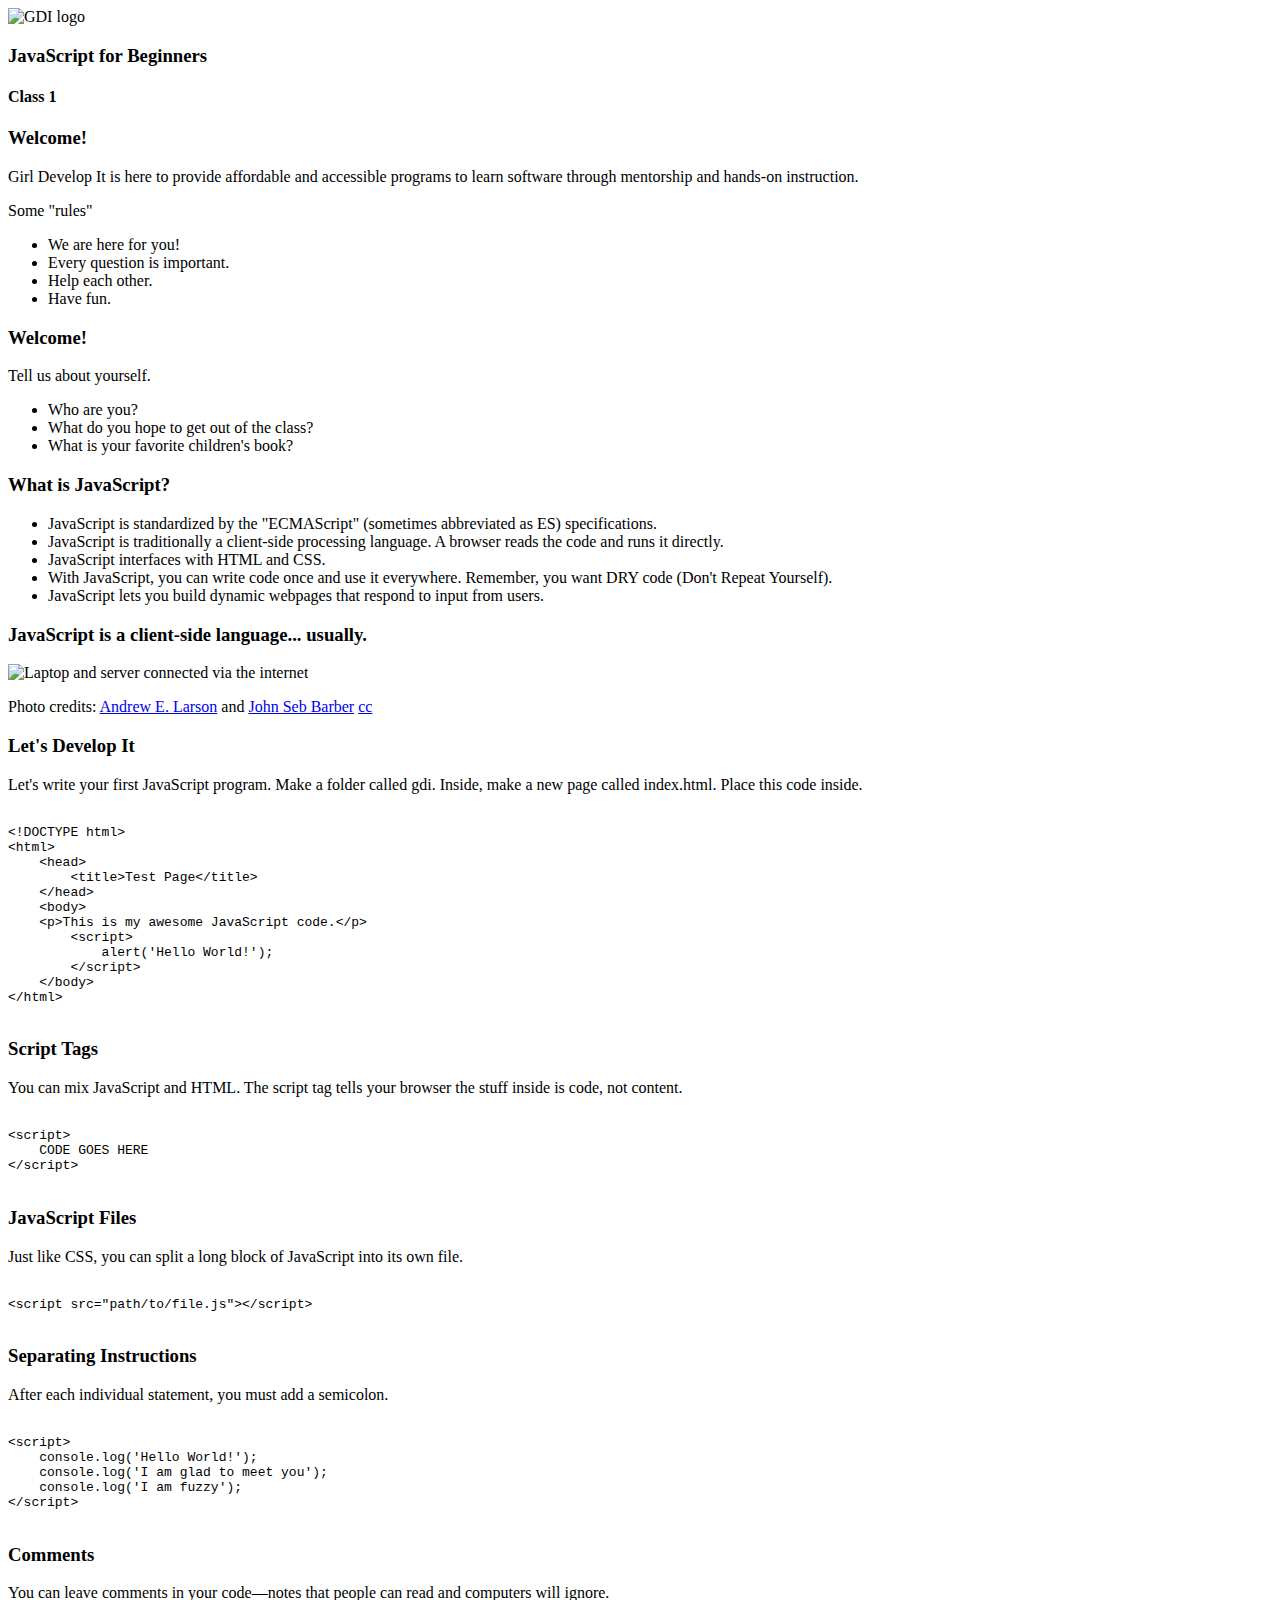
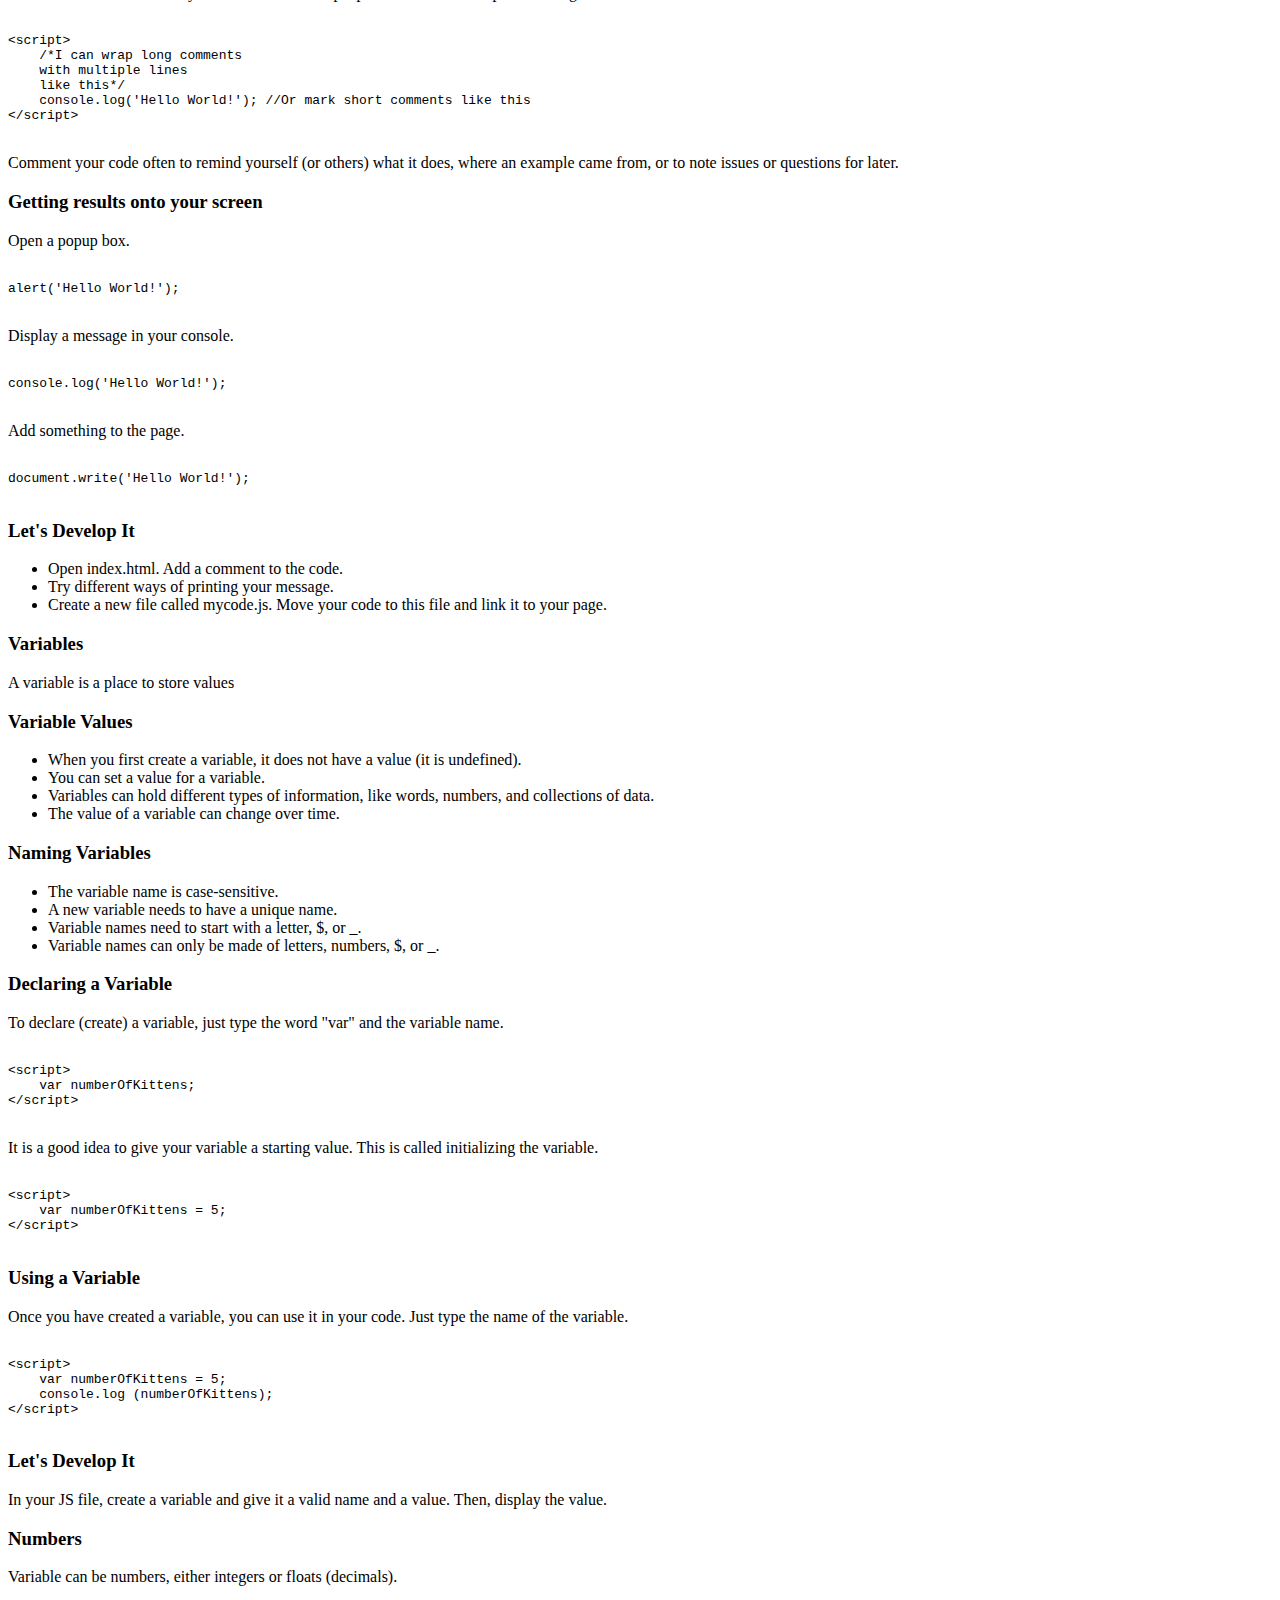
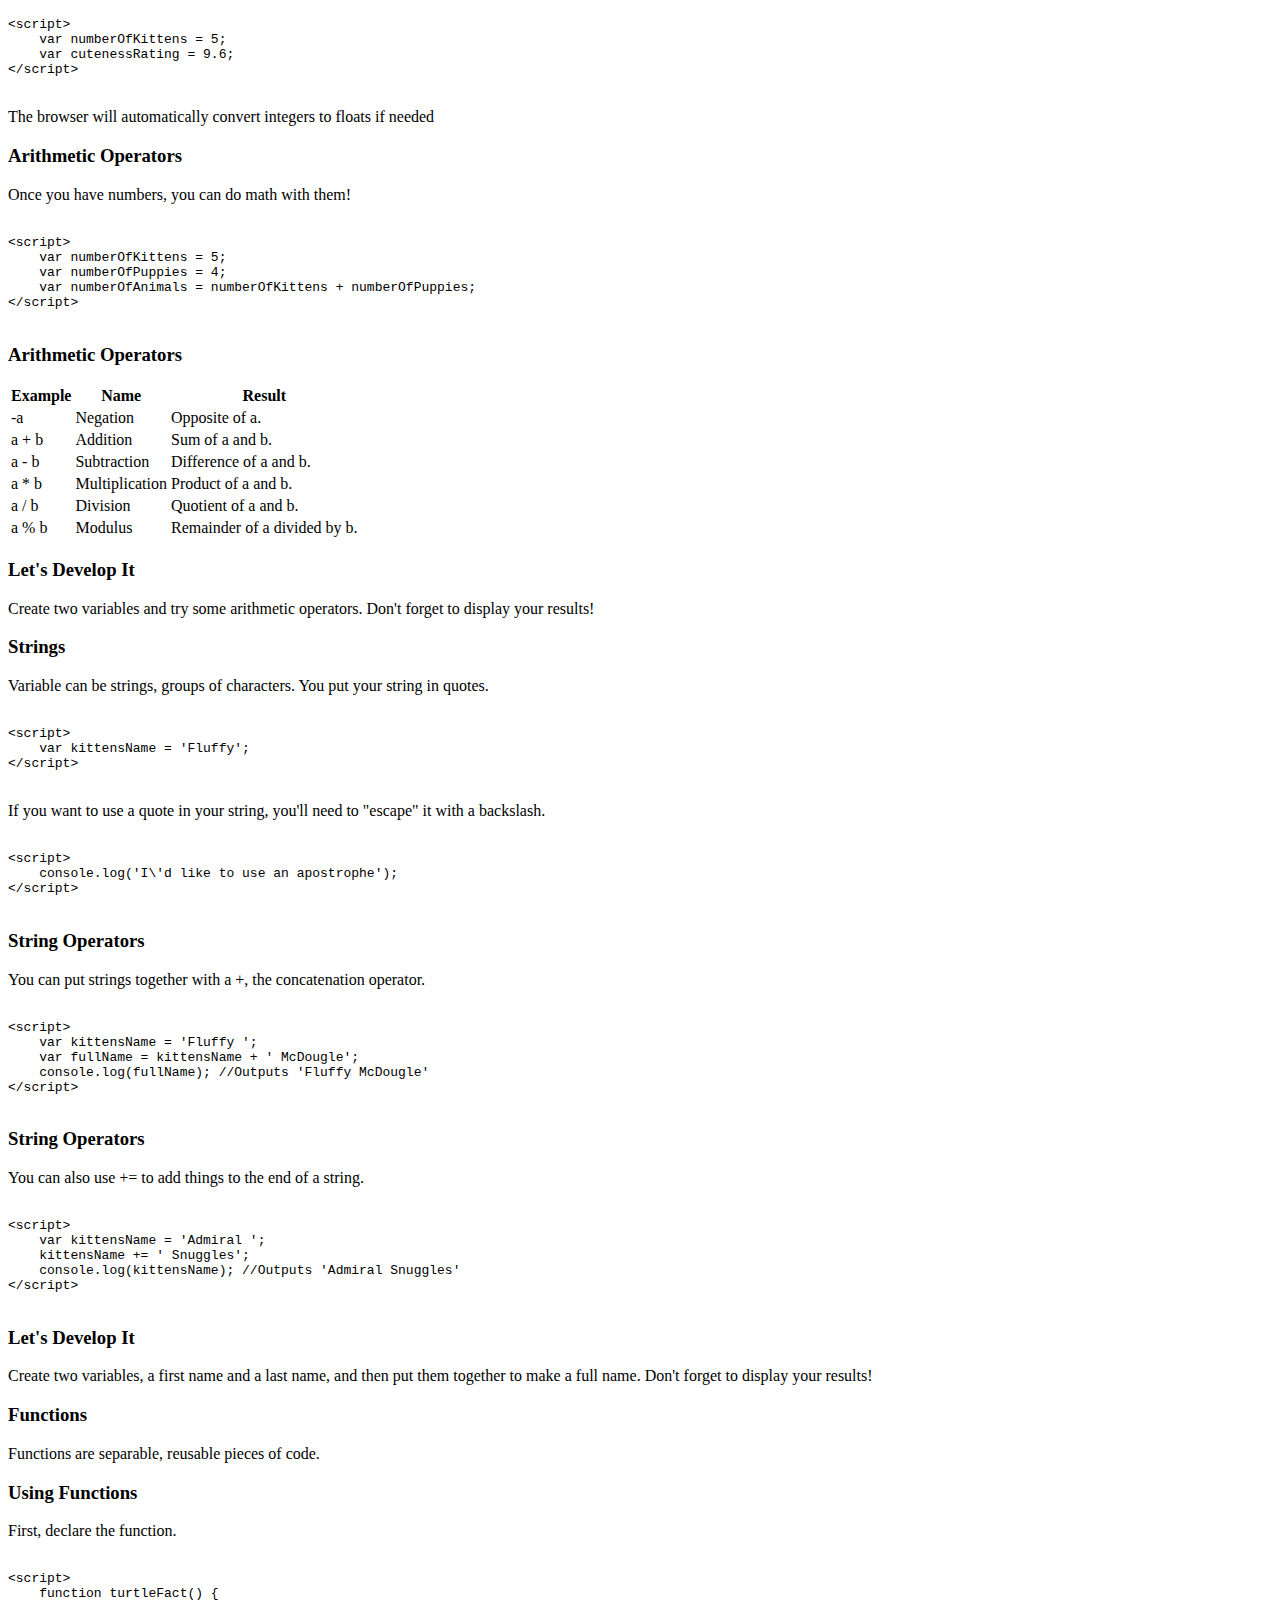
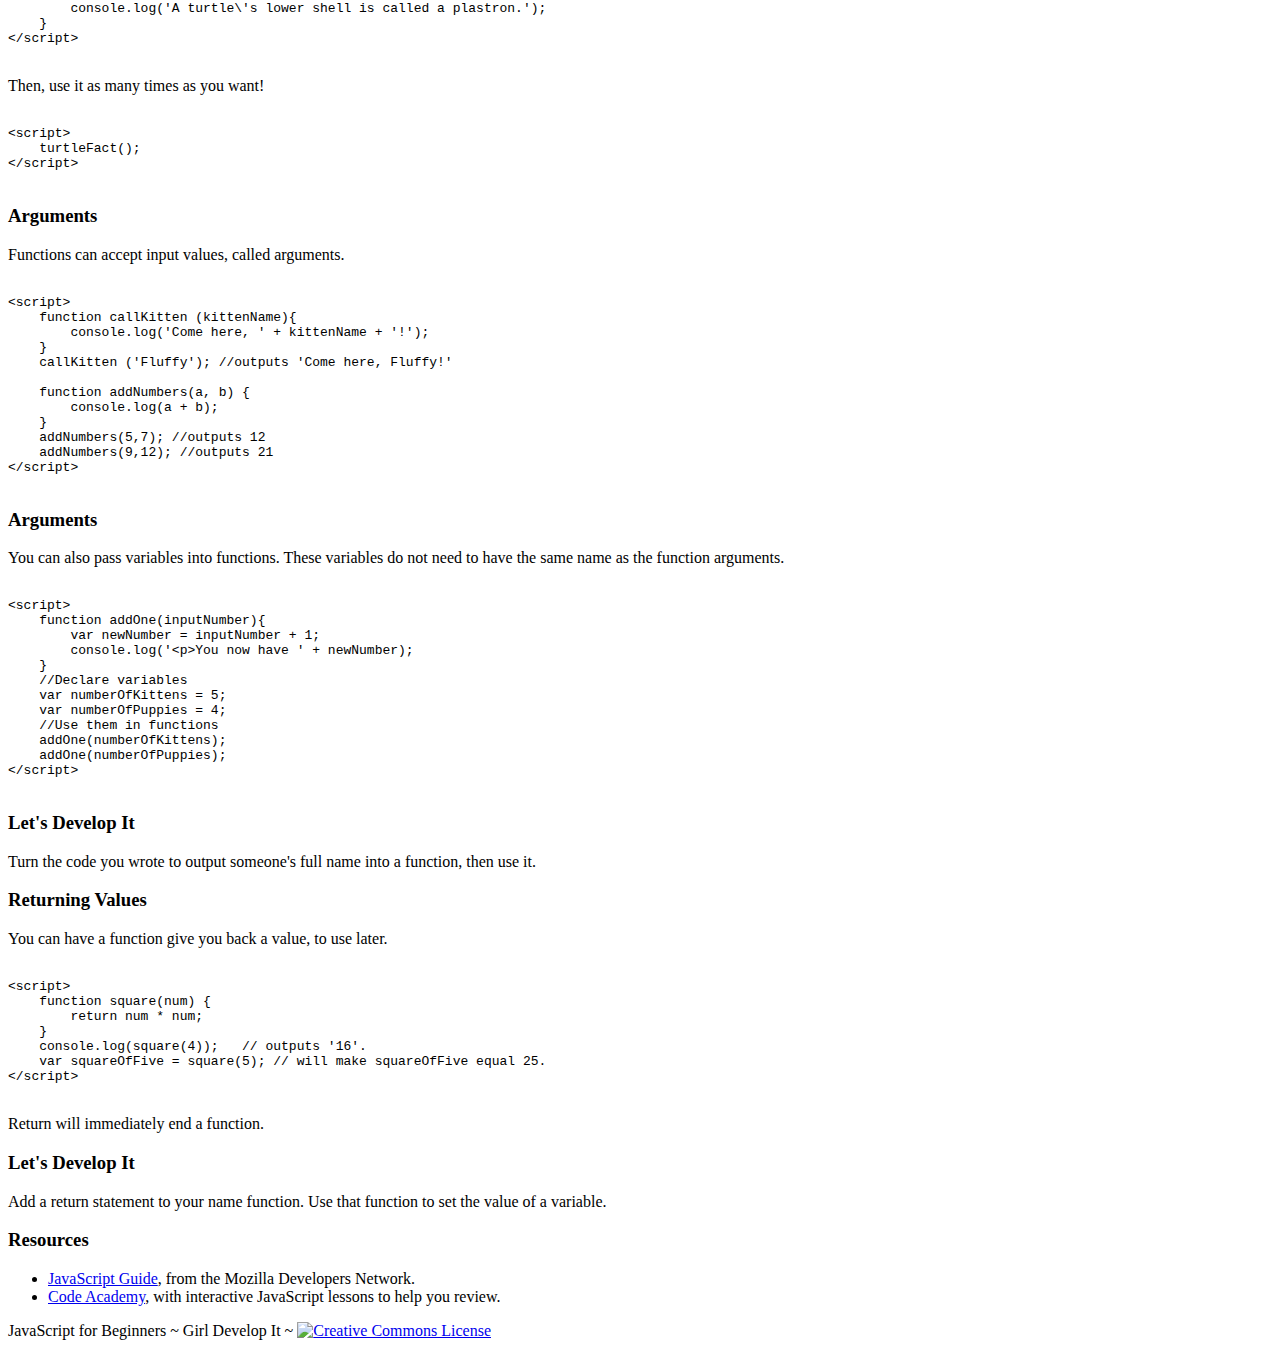
==== commit 22e724df: "Encourage code commenting!" ====
--- a/class1.html
+++ b/class1.html
@@ -142,6 +142,7 @@
     console.log('Hello World!'); //Or mark short comments like this
 &lt;/script&gt;
 				</code></pre>
+                <p>Comment your code often to remind yourself (or others) what it does, where an example came from, or to note issues or questions for later.</p>
             </section>
             <section>
                 <h3>Getting results onto your screen</h3>
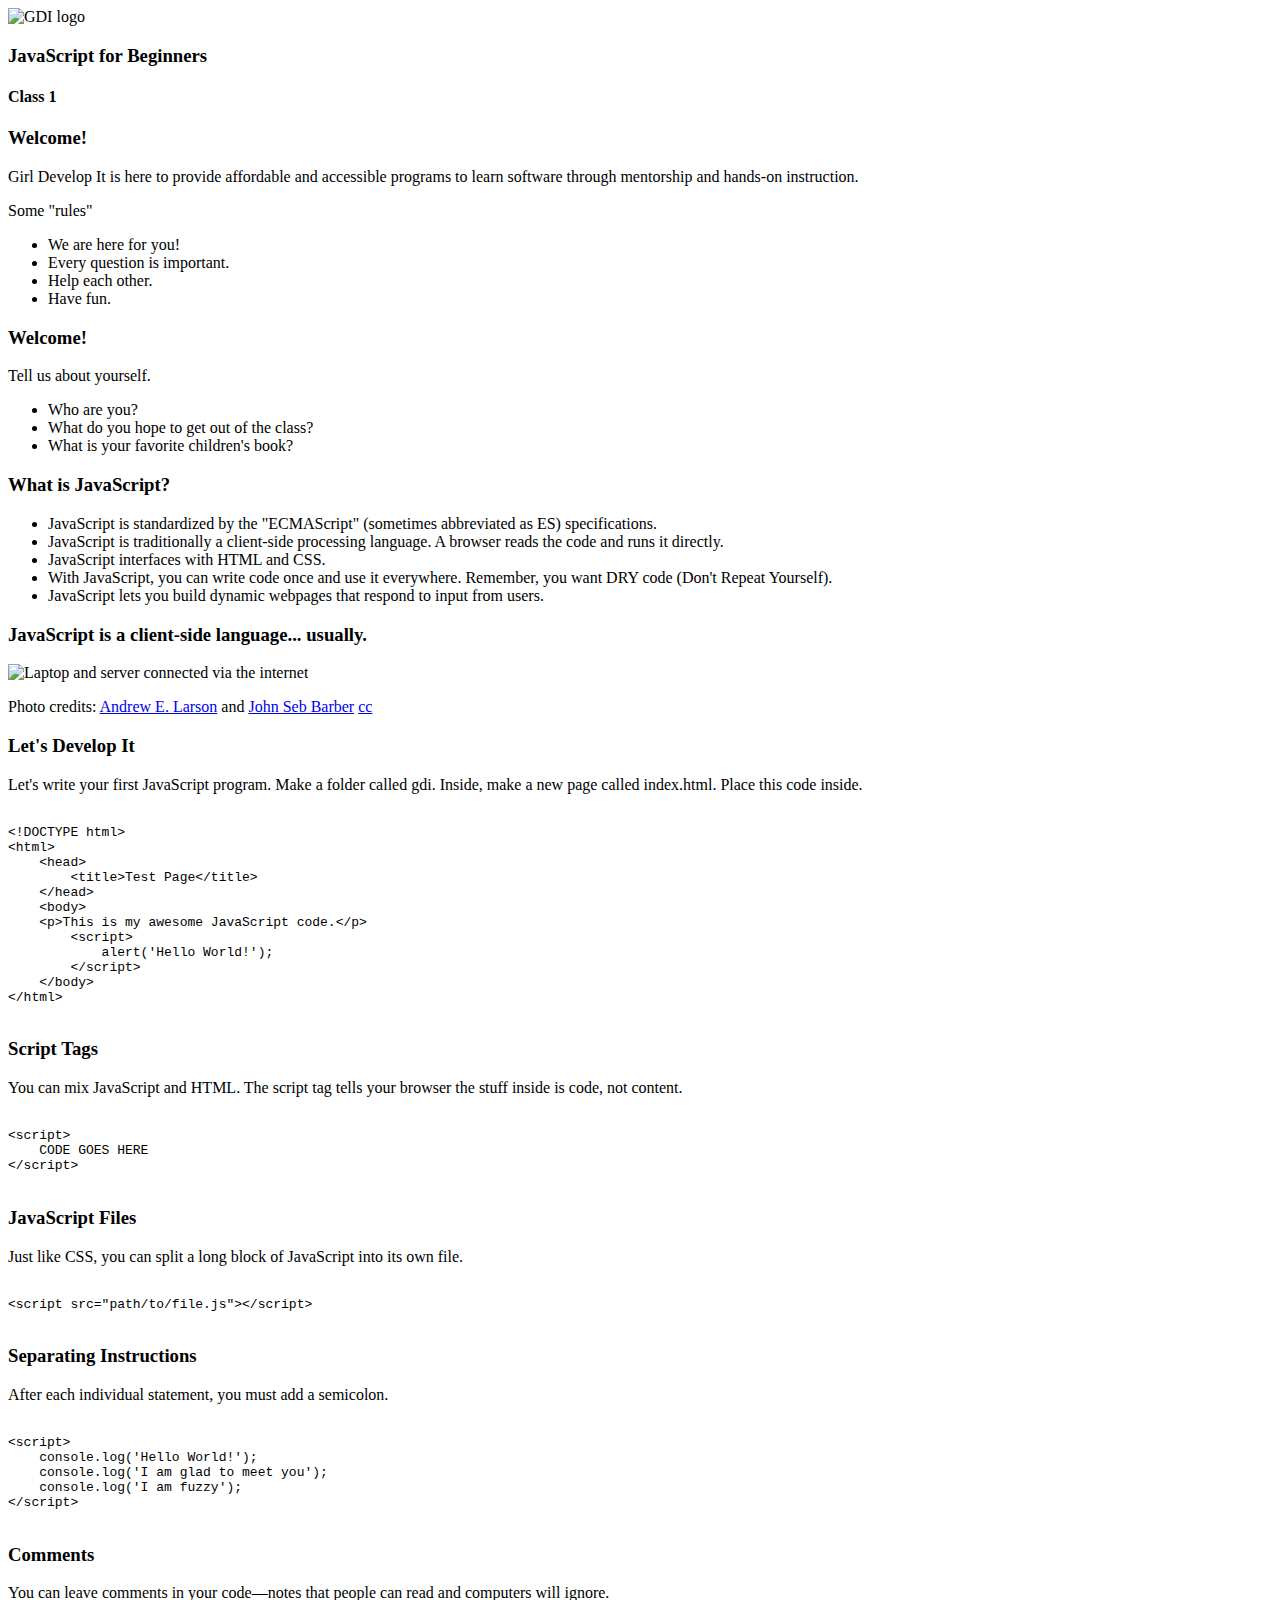
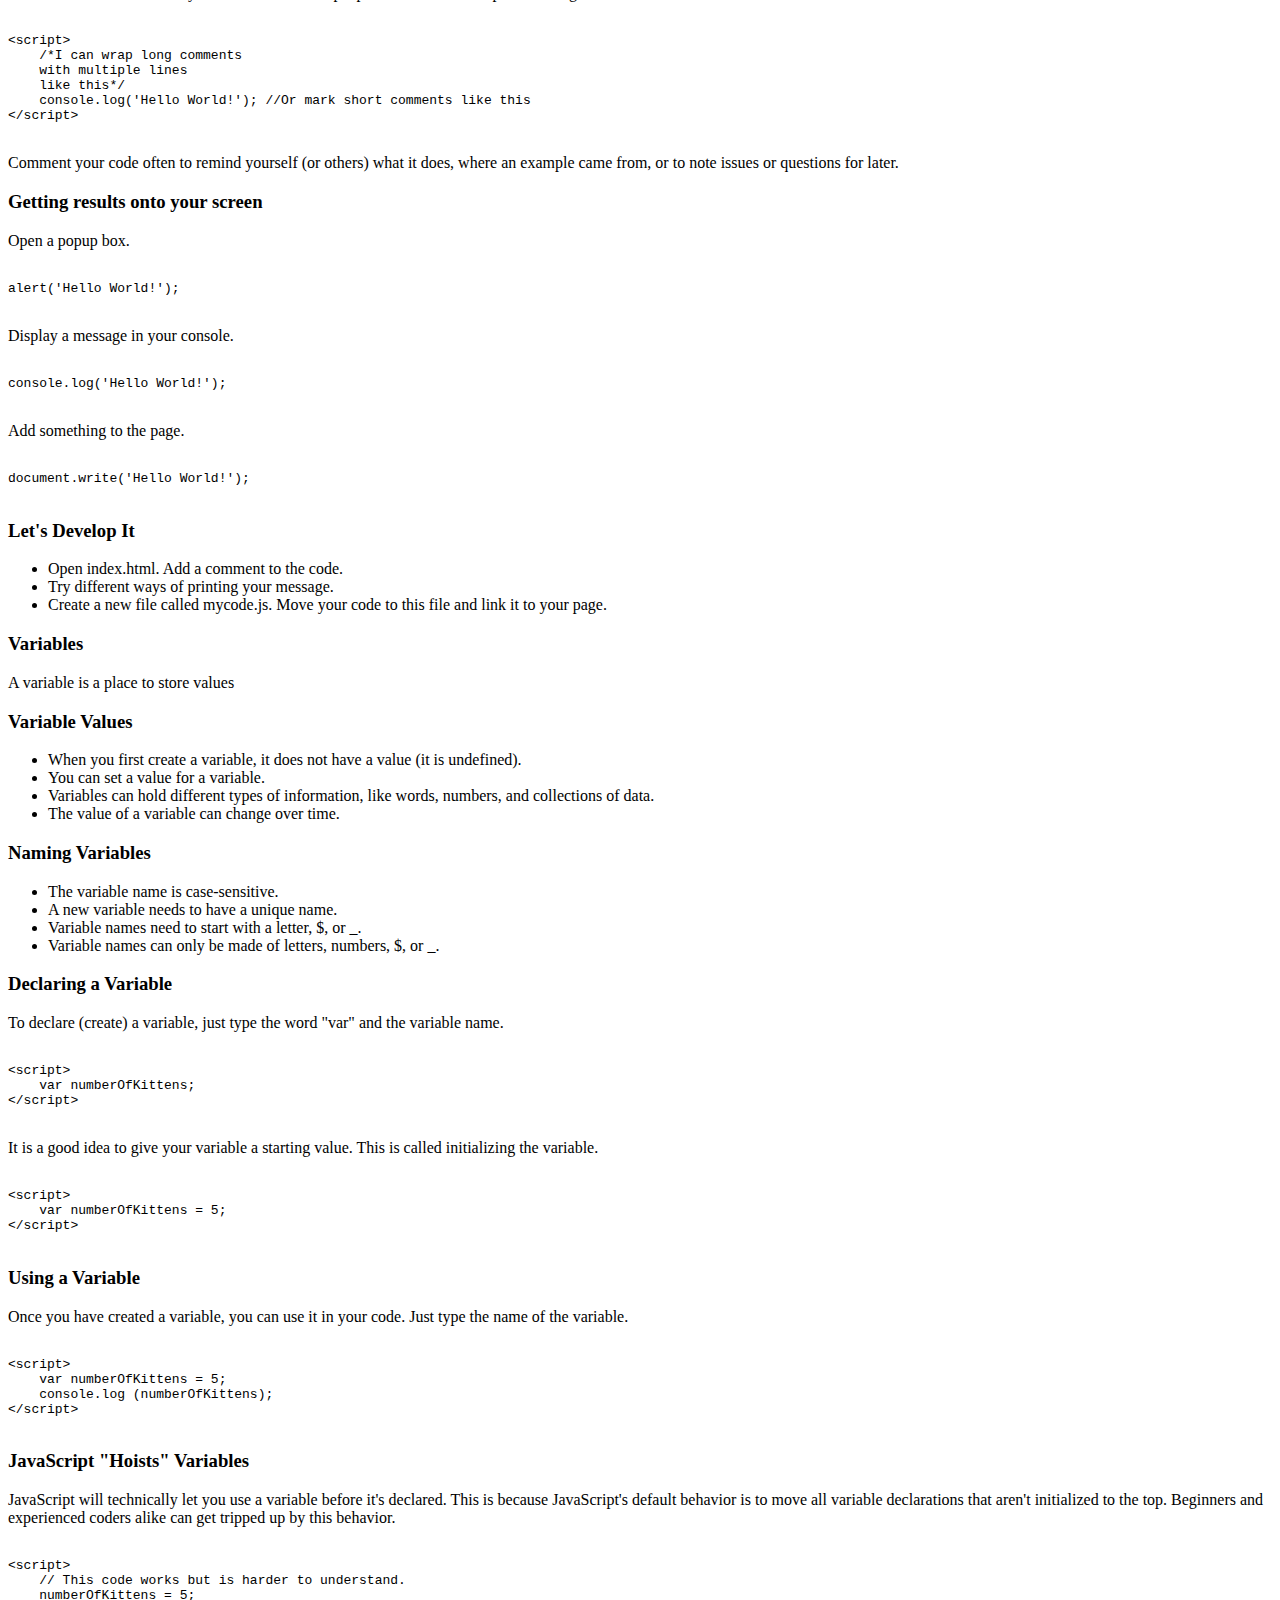
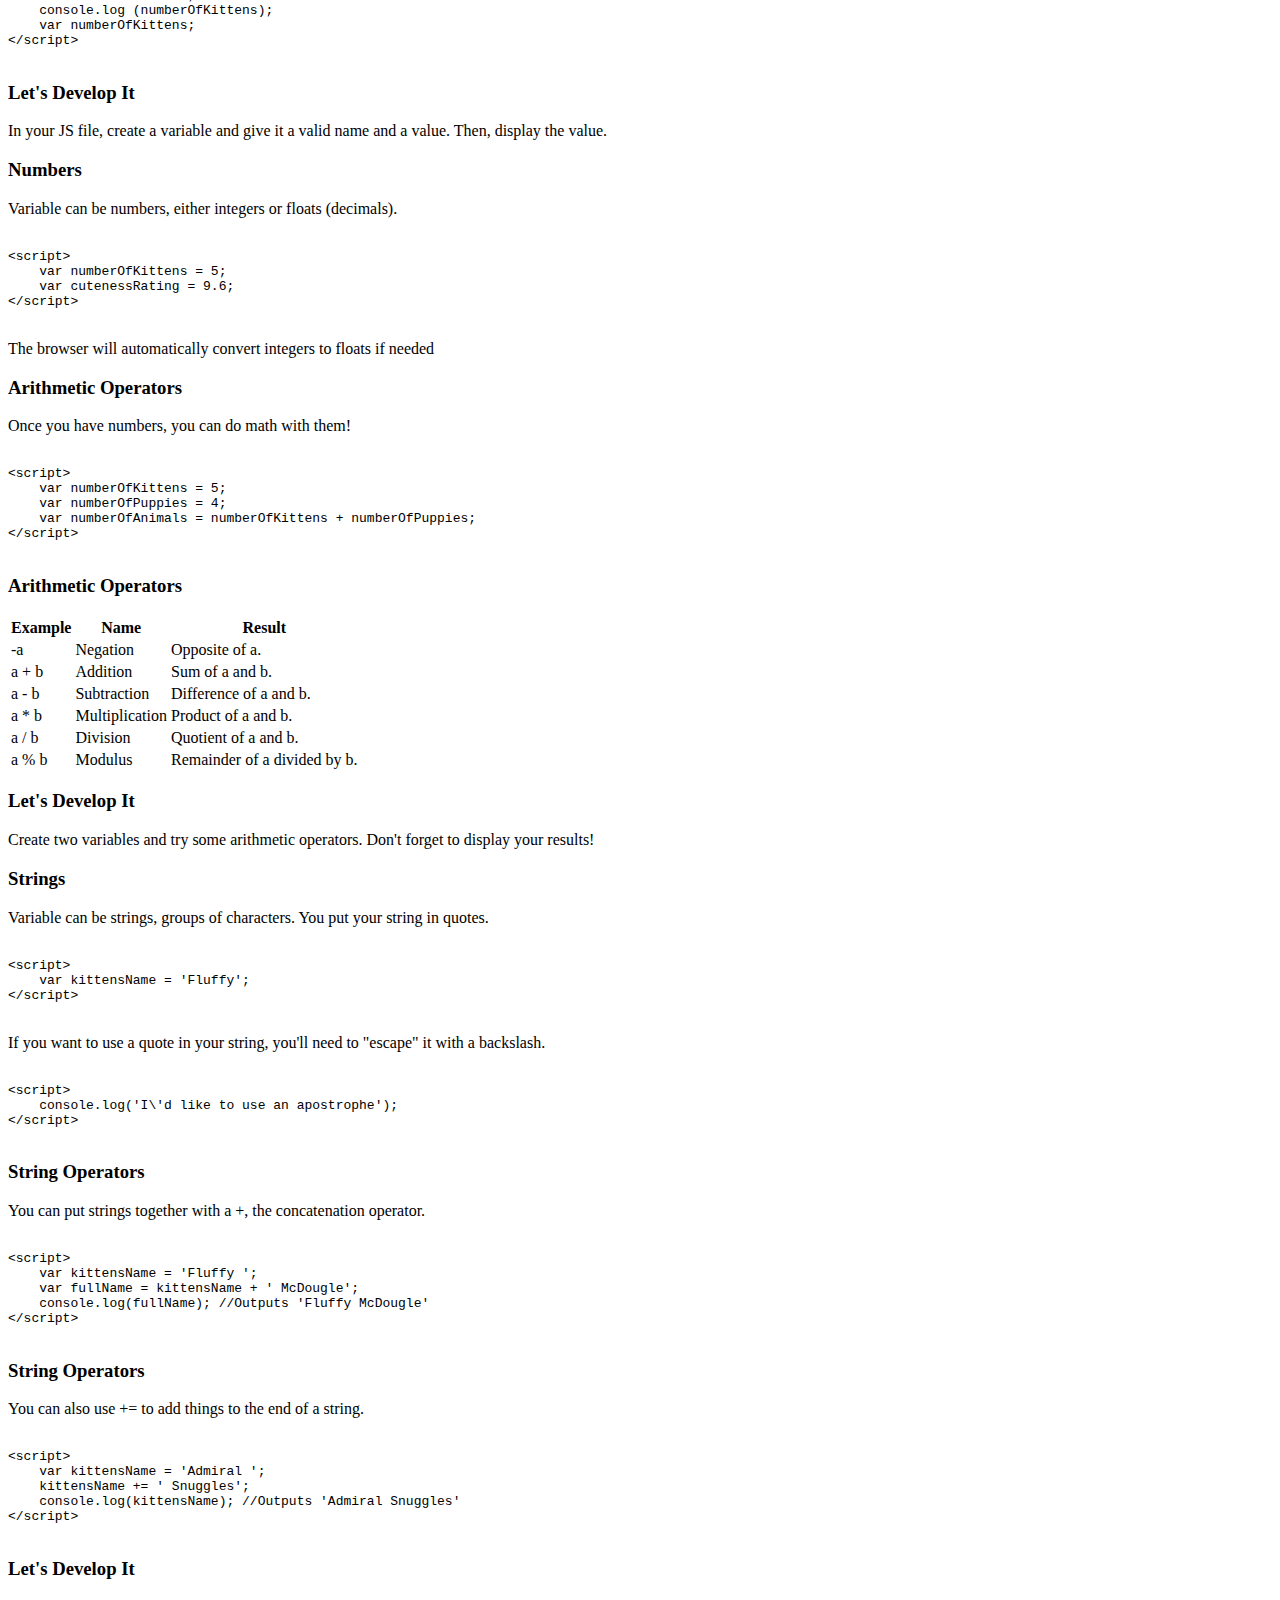
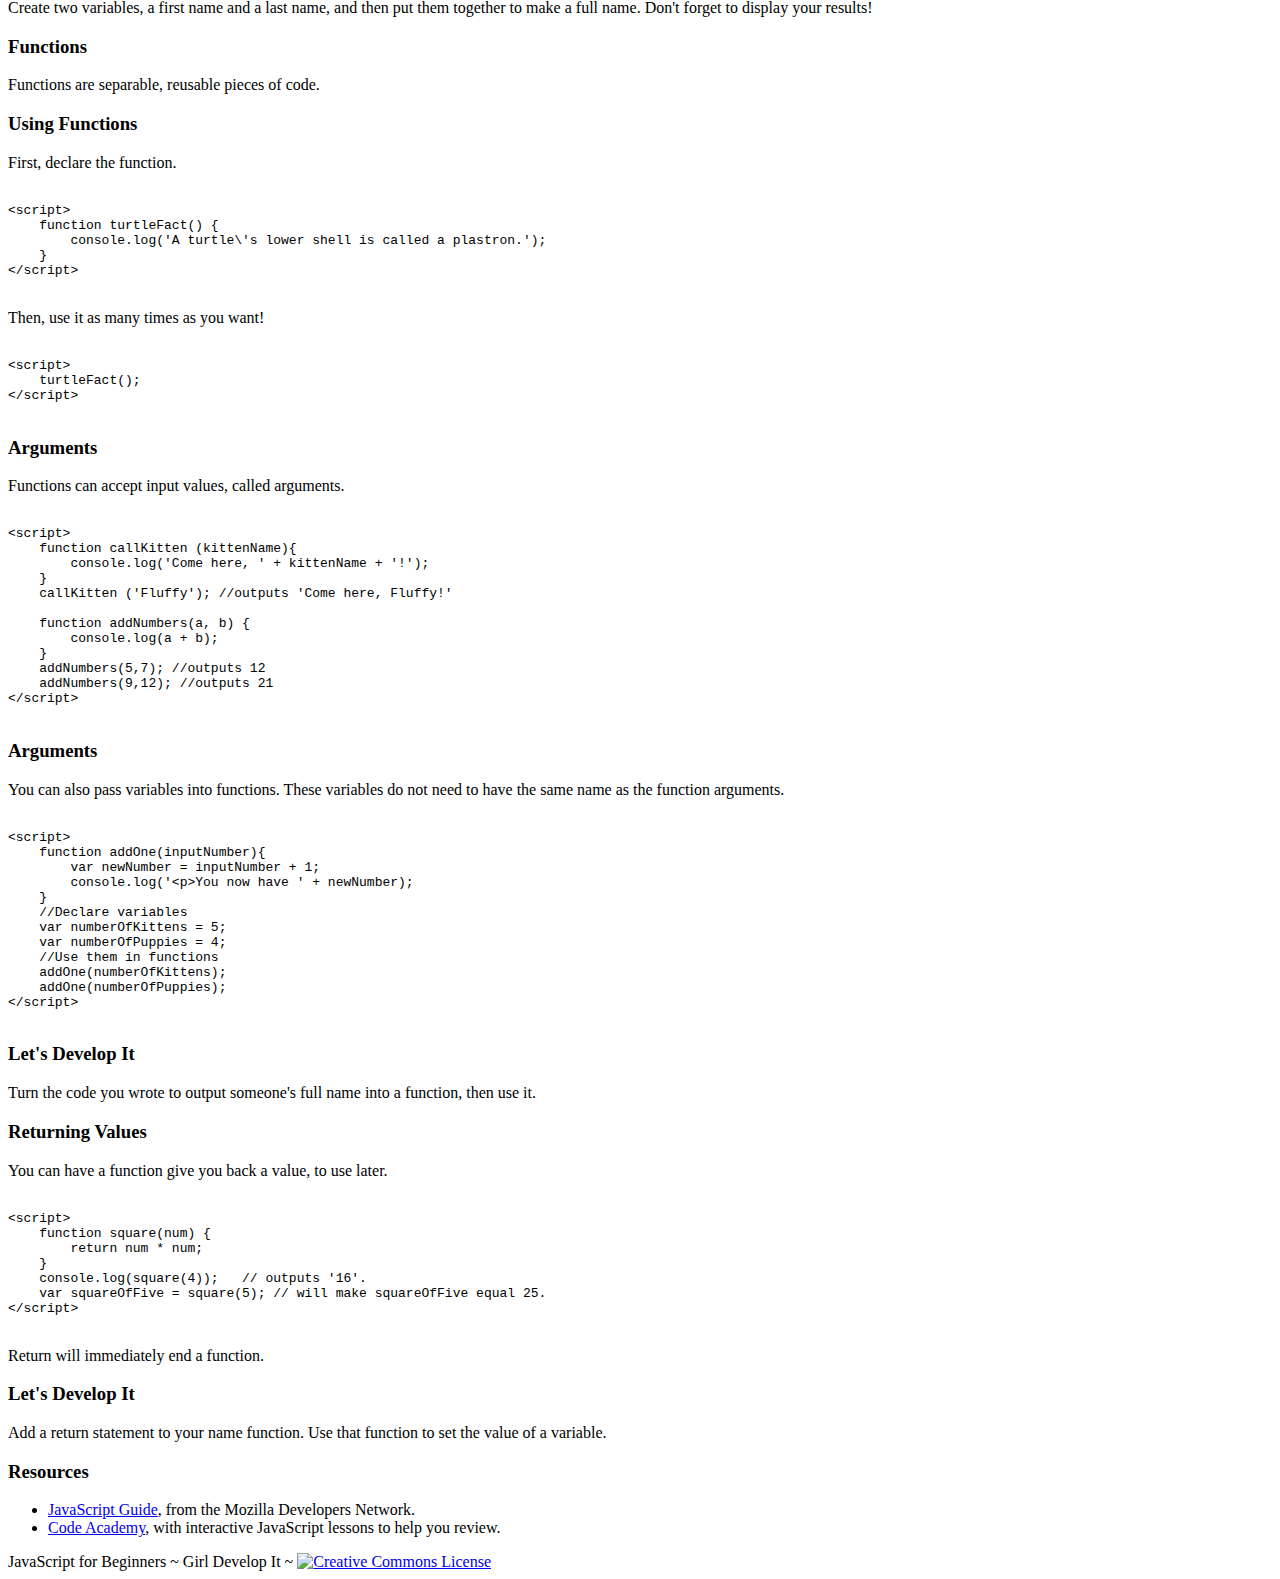
==== commit bdeac10b: "Hoisting is a thing." ====
--- a/class1.html
+++ b/class1.html
@@ -216,6 +216,18 @@
 				</code></pre>
 			</section>
             <section>
+                <h3>JavaScript "Hoists" Variables</h3>
+                <p>JavaScript will technically let you use a variable before it's declared. This is because JavaScript's default behavior is to move all variable declarations that aren't initialized to the top. Beginners and experienced coders alike can get tripped up by this behavior.</p>
+                <pre><code>
+&lt;script&gt;
+    // This code works but is harder to understand.
+    numberOfKittens = 5;
+    console.log (numberOfKittens);
+    var numberOfKittens;
+&lt;/script&gt;
+                </code></pre>
+            </section>
+            <section>
 				<h3>Let's Develop It</h3>
                 <p>In your JS file, create a variable and give it a valid name and a value. Then, display the value.</p> 
 			</section>
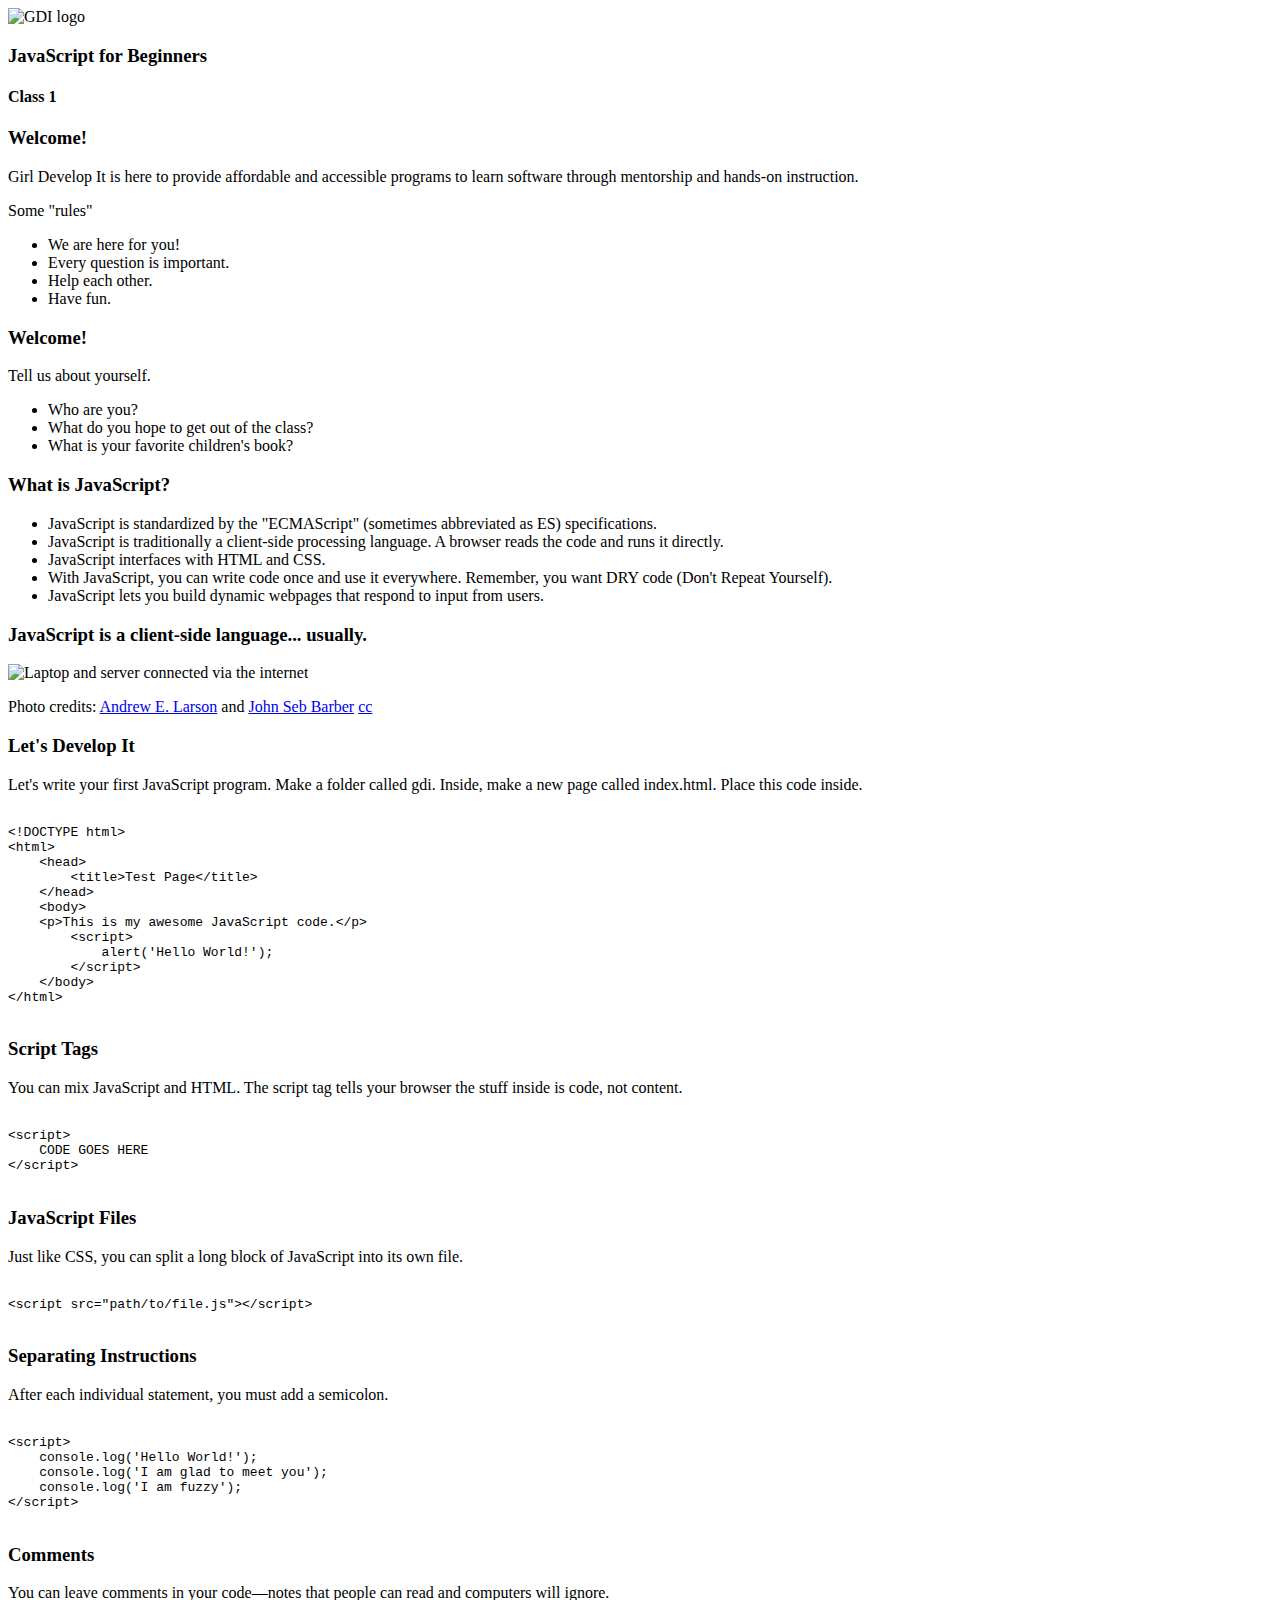
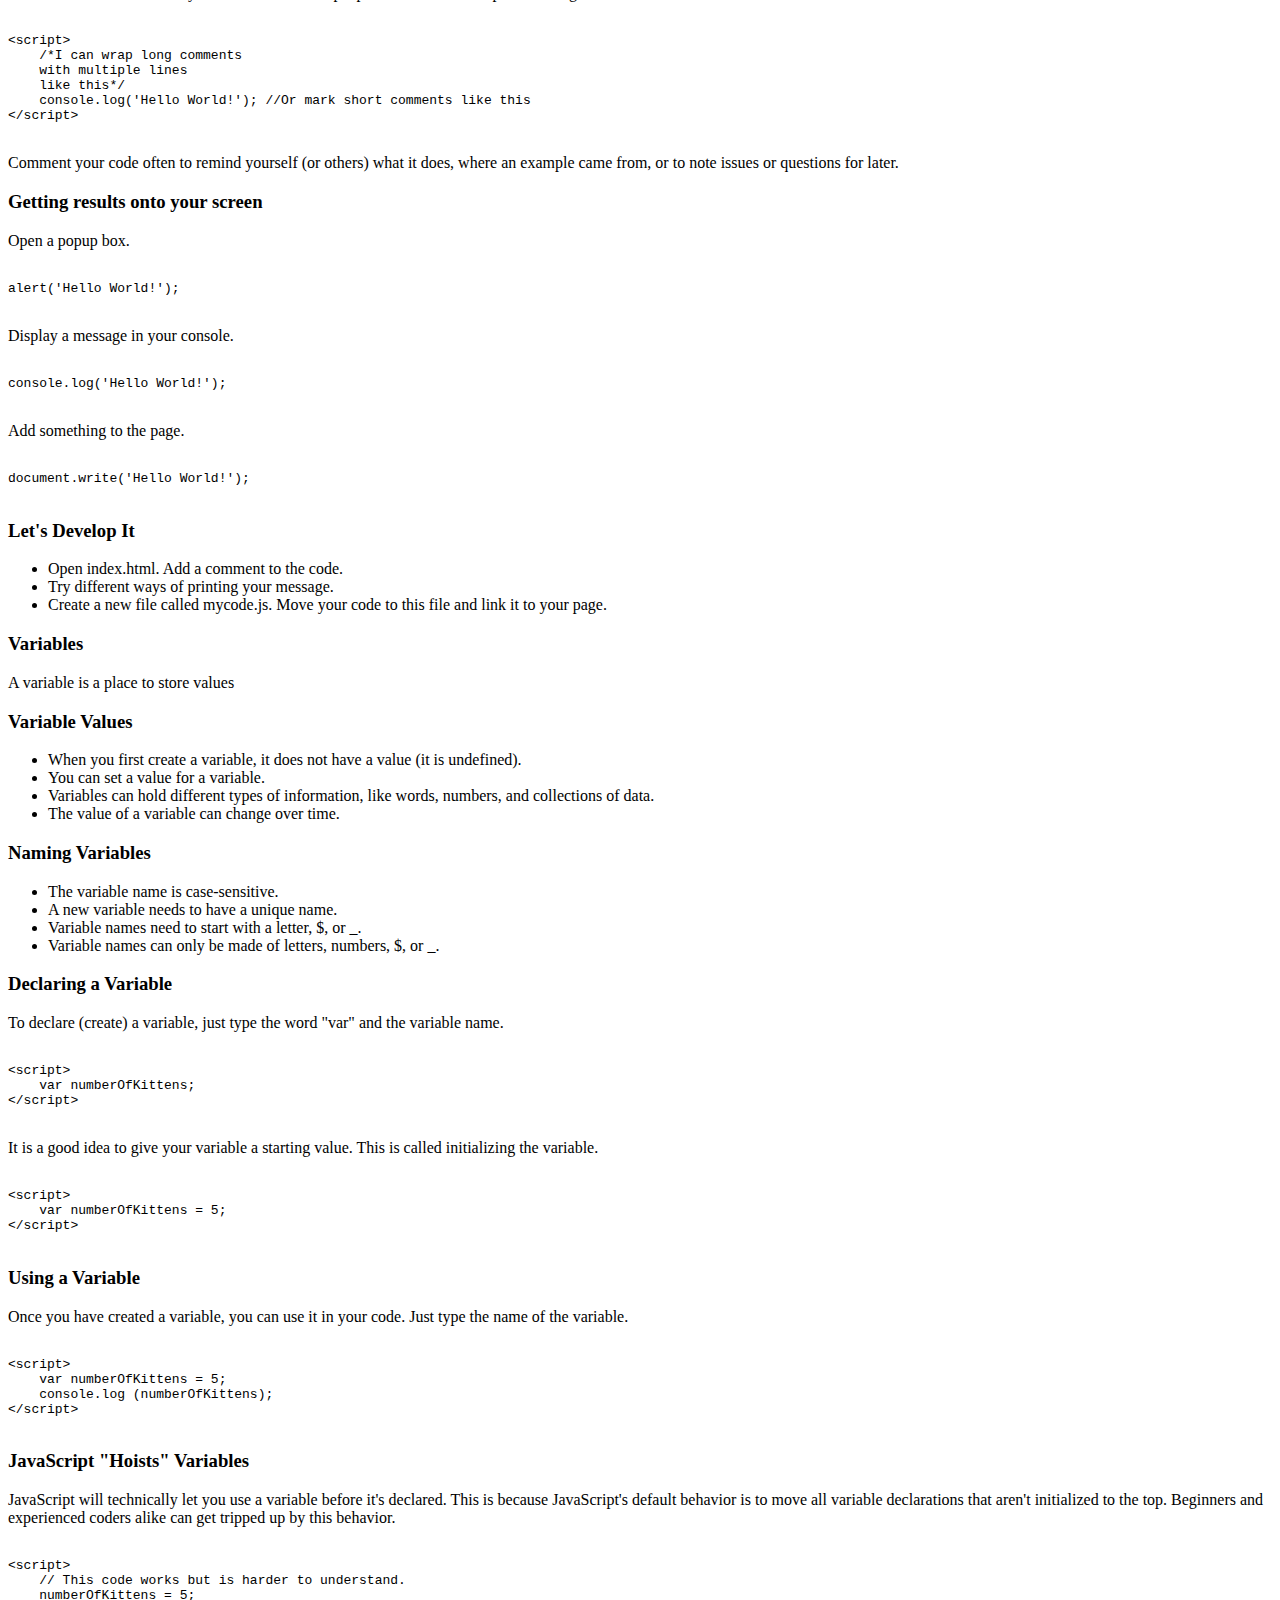
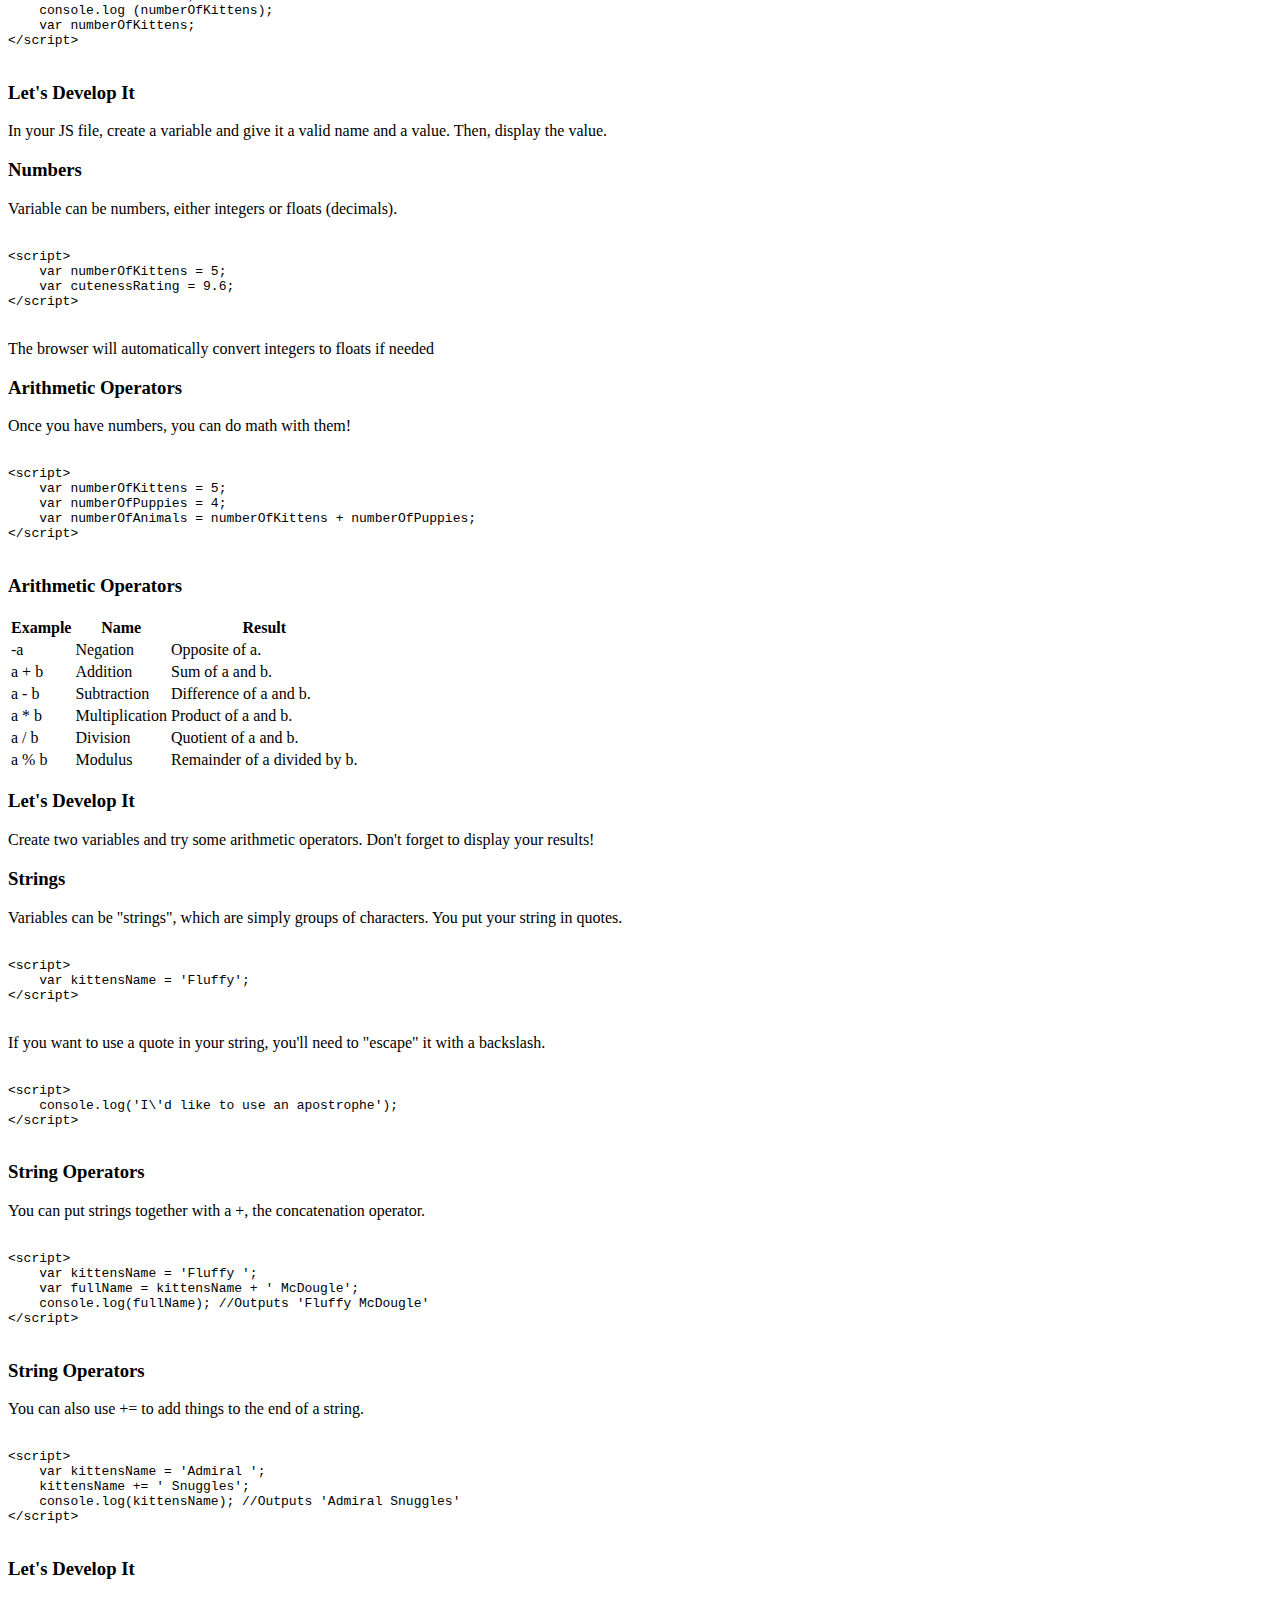
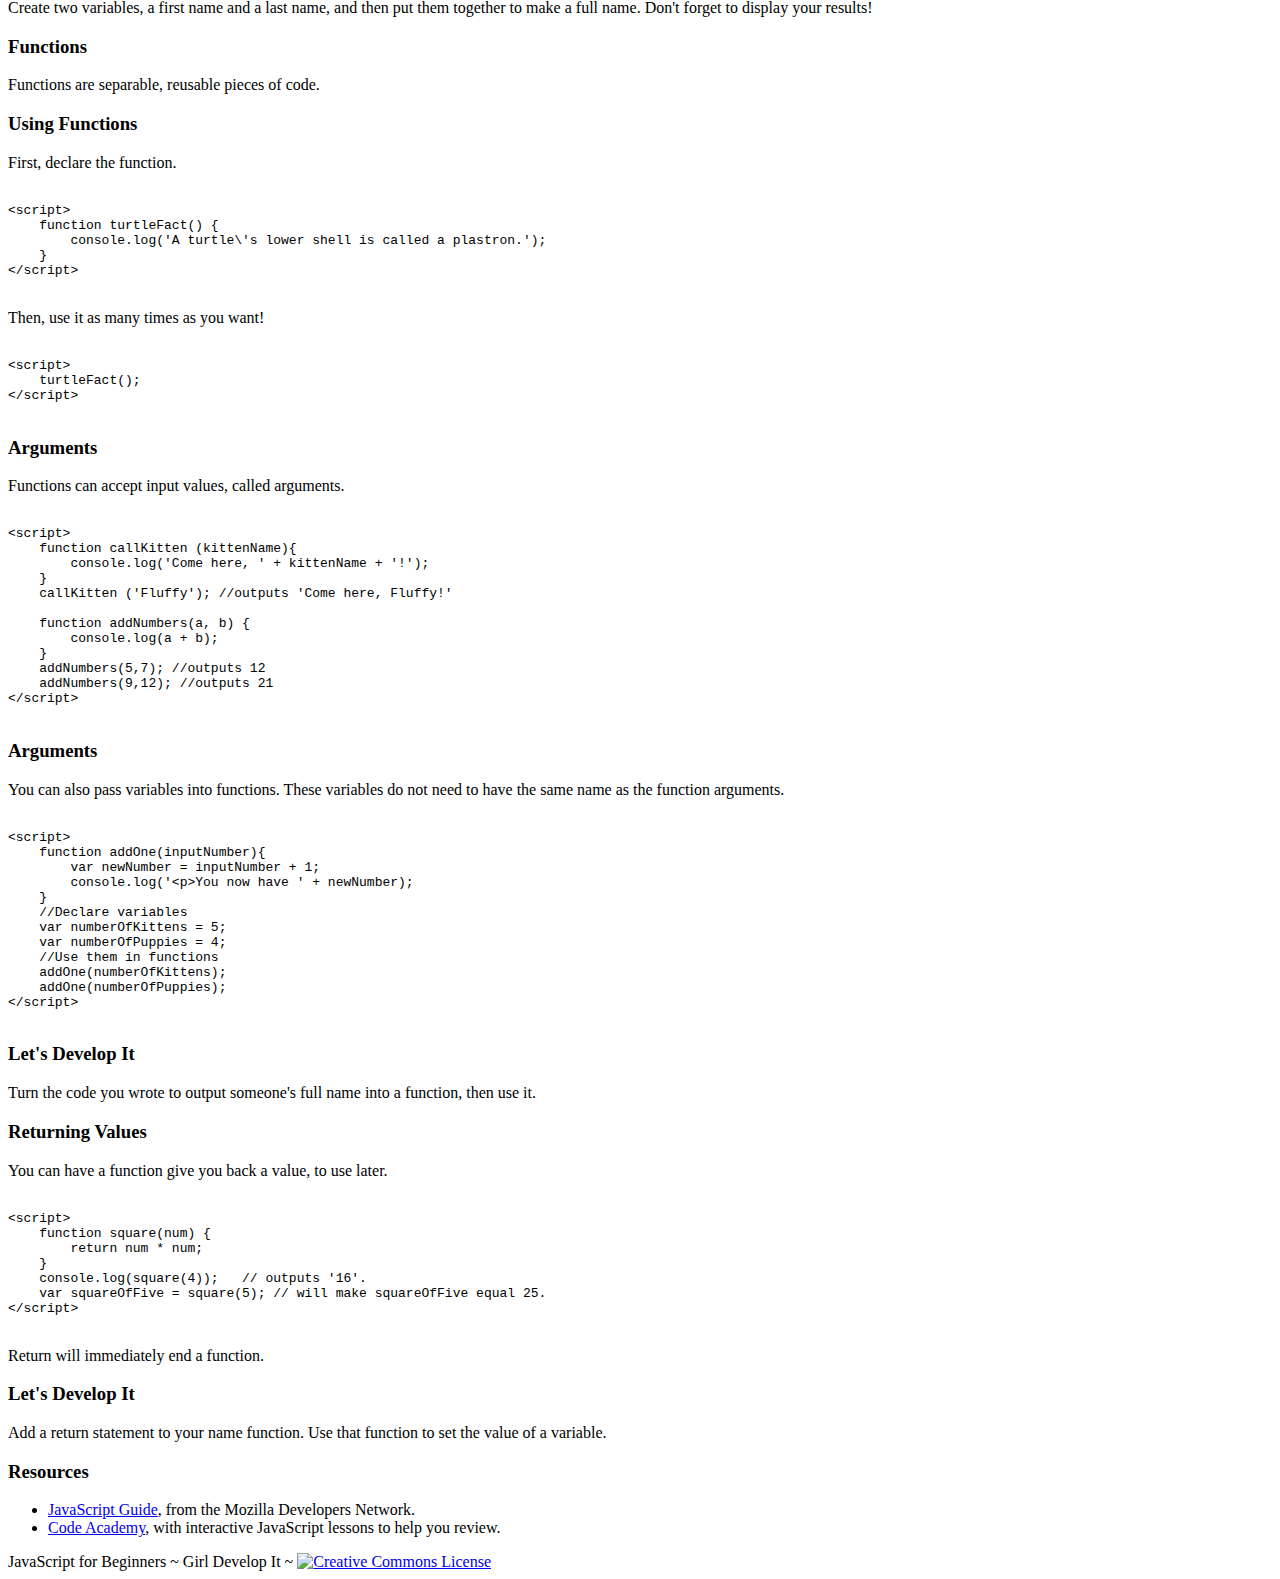
==== commit 94688ce7: "Typo re: strings, and clarification." ====
--- a/class1.html
+++ b/class1.html
@@ -307,7 +307,7 @@
       
             <section>
                 <h3>Strings</h3>
-                <p>Variable can be strings, groups of characters. You put your string in quotes.</p>
+                <p>Variables can be "strings", which are simply groups of characters. You put your string in quotes.</p>
                 <pre><code>
 &lt;script&gt;
     var kittensName = 'Fluffy';
